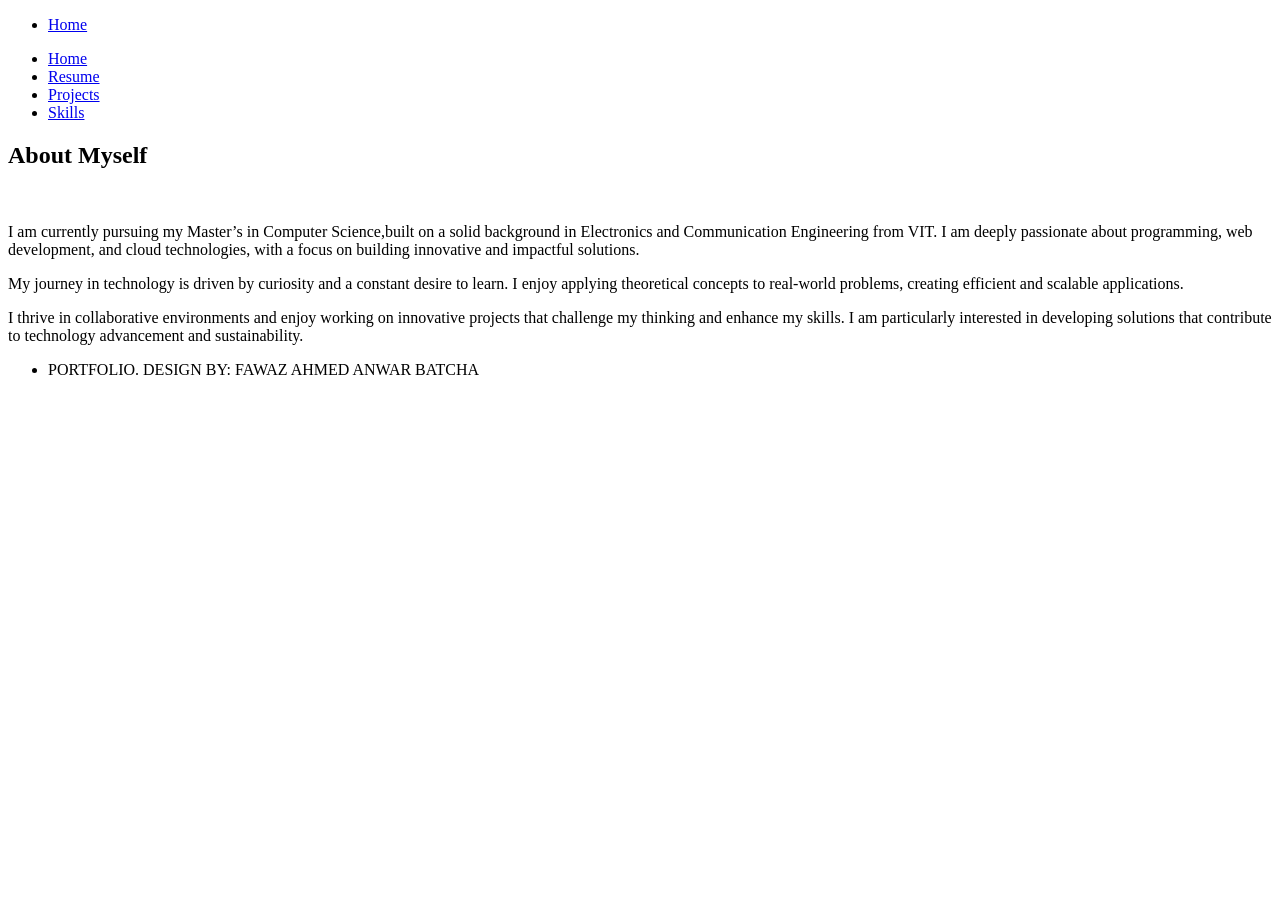
==== about.html @ 82d03cc2 "initial commit" ====
<!DOCTYPE HTML>
<!--
	Hyperspace by HTML5 UP
	html5up.net | @ajlkn
	Free for personal and commercial use under the CCA 3.0 license (html5up.net/license)
-->
<html>
	<head>
		<title>Fawaz Ahmed Portfolio</title>
		<meta charset="utf-8" />
		<meta name="viewport" content="width=device-width, initial-scale=1, user-scalable=no" />
		<link rel="stylesheet" href="assets/css/main.css" />
		<noscript><link rel="stylesheet" href="assets/css/noscript.css" /></noscript>
	</head>
	<body class="is-preload">

		<!-- Header -->
			<header id="header">
				<nav>
					<ul>
						<li><a href="index.html">Home</a></li>
					</ul>
				</nav>
			</header>

		<!-- Sidebar -->
		<section id="sidebar">
			<div class="inner">
				<nav>
					<ul>
						<li><a href="index.html">Home</a></li>			
						<li><a href="resume.html">Resume</a></li>
						<li><a href="projects.html">Projects</a></li>
						<li><a href="skills.html">Skills</a></li>
					</ul>
				</nav>
			</div>
		</section>

		<!-- Wrapper -->
			<div id="wrapper">
				<!-- Main -->
					<section id="main" class="wrapper">
						<div class="inner">
							<h1 class="major">About Myself</h1>
							<span class="image right"><img src="images/personal/about_me.jpg" alt="" /></span>
							    <p>I am currently pursuing my Master’s in Computer Science,built on a solid background in Electronics and Communication Engineering from VIT. I am deeply passionate about programming, web development, and cloud technologies, with a focus on building innovative and impactful solutions.</p>
							    <p>My journey in technology is driven by curiosity and a constant desire to learn. I enjoy applying theoretical concepts to real-world problems, creating efficient and scalable applications.</p>
							    <p>I thrive in collaborative environments and enjoy working on innovative projects that challenge my thinking and enhance my skills. I am particularly interested in developing solutions that contribute to technology advancement and sustainability.</p>
						</div>
					</section>
			</div>

		<!-- Footer -->
		<footer id="footer" class="wrapper style1-alt">
			<div class="inner">
				<ul class="menu">
					<li> PORTFOLIO. DESIGN BY: FAWAZ AHMED ANWAR BATCHA</li>
				</ul>
			</div>
		</footer>

		<!-- Scripts -->
			<script src="assets/js/jquery.min.js"></script>
			<script src="assets/js/jquery.scrollex.min.js"></script>
			<script src="assets/js/jquery.scrolly.min.js"></script>
			<script src="assets/js/browser.min.js"></script>
			<script src="assets/js/breakpoints.min.js"></script>
			<script src="assets/js/util.js"></script>
			<script src="assets/js/main.js"></script>

	</body>
</html>
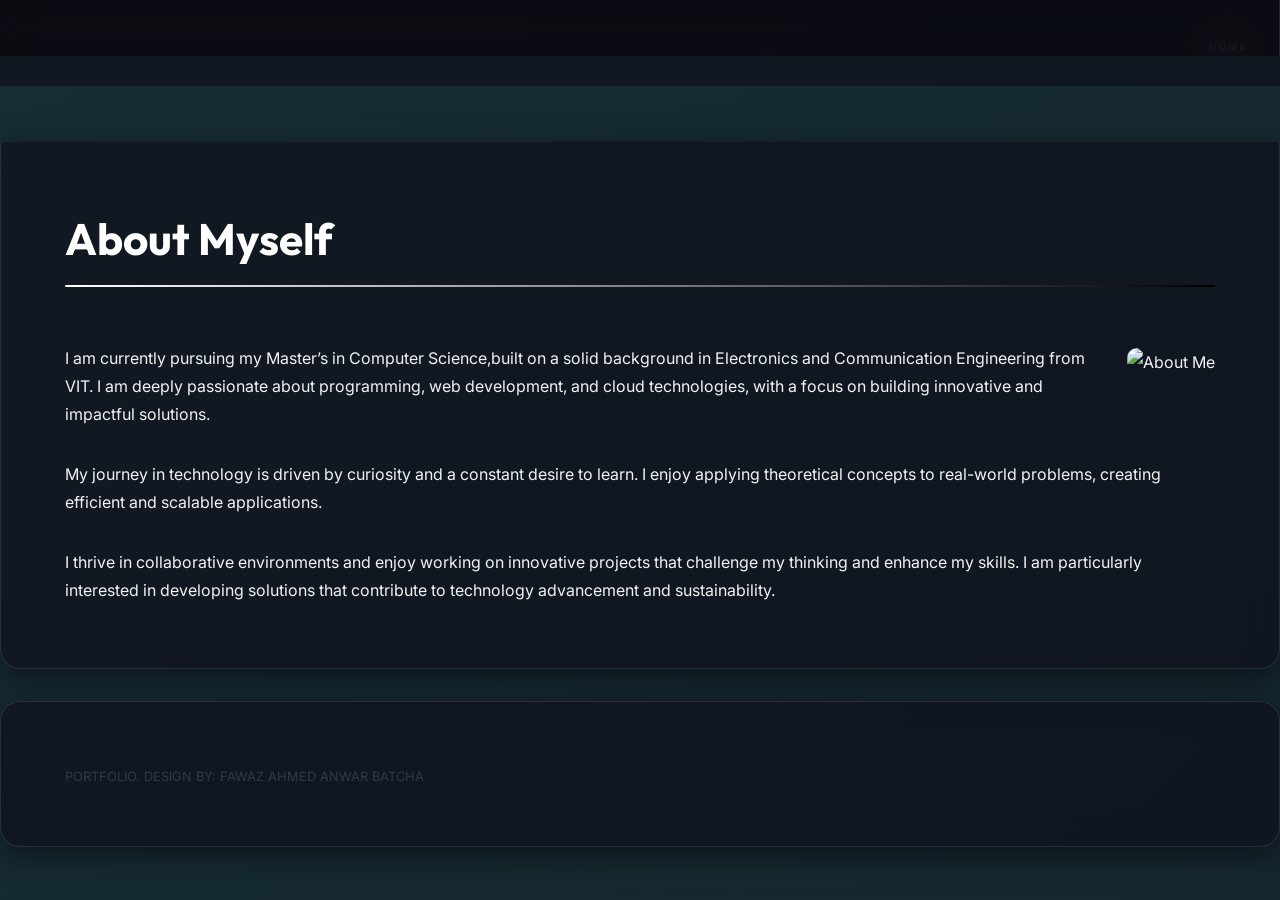
==== commit 5fece3b0: "Updated portfolio" ====
--- a/about.html
+++ b/about.html
@@ -9,6 +9,9 @@
 		<title>Fawaz Ahmed Portfolio</title>
 		<meta charset="utf-8" />
 		<meta name="viewport" content="width=device-width, initial-scale=1, user-scalable=no" />
+		<link rel="preconnect" href="https://fonts.googleapis.com">
+		<link rel="preconnect" href="https://fonts.gstatic.com" crossorigin>
+		<link href="https://fonts.googleapis.com/css2?family=Inter:wght@300;400;600&family=Outfit:wght@400;700;900&display=swap" rel="stylesheet">
 		<link rel="stylesheet" href="assets/css/main.css" />
 		<noscript><link rel="stylesheet" href="assets/css/noscript.css" /></noscript>
 	</head>
@@ -43,7 +46,7 @@
 					<section id="main" class="wrapper">
 						<div class="inner">
 							<h1 class="major">About Myself</h1>
-							<span class="image right"><img src="images/personal/about_me.jpg" alt="" /></span>
+							<span class="image right"><img src="images/personal/about_me.jpg" alt="About Me" style="max-width: 100%; height: auto; object-fit: cover; border-radius: 10px; max-height: 400px; width: auto;" /></span>
 							    <p>I am currently pursuing my Master’s in Computer Science,built on a solid background in Electronics and Communication Engineering from VIT. I am deeply passionate about programming, web development, and cloud technologies, with a focus on building innovative and impactful solutions.</p>
 							    <p>My journey in technology is driven by curiosity and a constant desire to learn. I enjoy applying theoretical concepts to real-world problems, creating efficient and scalable applications.</p>
 							    <p>I thrive in collaborative environments and enjoy working on innovative projects that challenge my thinking and enhance my skills. I am particularly interested in developing solutions that contribute to technology advancement and sustainability.</p>
--- a/assets/css/main.css
+++ b/assets/css/main.css
@@ -0,0 +1,3994 @@
+﻿@import url(fontawesome-all.min.css);
+
+/*
+	Hyperspace by HTML5 UP
+	html5up.net | @ajlkn
+	Free for personal and commercial use under the CCA 3.0 license (html5up.net/license)
+*/
+
+html, body, div, span, applet, object,
+iframe, h1, h2, h3, h4, h5, h6, p, blockquote,
+pre, a, abbr, acronym, address, big, cite,
+code, del, dfn, em, img, ins, kbd, q, s, samp,
+small, strike, strong, sub, sup, tt, var, b,
+u, i, center, dl, dt, dd, ol, ul, li, fieldset,
+form, label, legend, table, caption, tbody,
+tfoot, thead, tr, th, td, article, aside,
+canvas, details, embed, figure, figcaption,
+footer, header, hgroup, menu, nav, output, ruby,
+section, summary, time, mark, audio, video {
+	margin: 0;
+	padding: 0;
+	border: 0;
+	font-size: 100%;
+	font: inherit;
+	vertical-align: baseline;}
+
+article, aside, details, figcaption, figure,
+footer, header, hgroup, menu, nav, section {
+	display: block;}
+
+body {
+	line-height: 1;
+}
+
+ol, ul {
+	list-style: none;
+}
+
+blockquote, q {
+	quotes: none;
+}
+
+	blockquote:before, blockquote:after, q:before, q:after {
+		content: '';
+		content: none;
+	}
+
+table {
+	border-collapse: collapse;
+	border-spacing: 0;
+}
+
+body {
+	-webkit-text-size-adjust: none;
+}
+
+mark {
+	background-color: transparent;
+	color: inherit;
+}
+
+input::-moz-focus-inner {
+	border: 0;
+	padding: 0;
+}
+
+input, select, textarea {
+	-moz-appearance: none;
+	-webkit-appearance: none;
+	-ms-appearance: none;
+	appearance: none;
+}
+
+/* Basic */
+
+	@-ms-viewport {
+		width: device-width;
+	}
+
+	body {
+		-ms-overflow-style: scrollbar;
+	}
+
+	@media screen and (max-width: 480px) {
+
+		html, body {
+			min-width: 320px;
+		}
+
+	}
+
+	html {
+		box-sizing: border-box;
+	}
+
+	*, *:before, *:after {
+		box-sizing: inherit;
+	}
+	
+	body {
+		background: linear-gradient(-45deg, #071014, #122126, #182d36);
+		background-size: 400% 400%;
+		animation: gradientBG 15s ease infinite;
+	}
+
+	@keyframes gradientBG {
+		0% { background-position: 0% 50%; }
+		50% { background-position: 100% 50%; }
+		100% { background-position: 0% 50%; }
+	}
+
+		body.is-preload *, body.is-preload *:before, body.is-preload *:after {
+			-moz-animation: none !important;
+			-webkit-animation: none !important;
+			-ms-animation: none !important;
+			animation: none !important;
+			-moz-transition: none !important;
+			-webkit-transition: none !important;
+			-ms-transition: none !important;
+			transition: none !important;
+		}
+
+/* Type */
+ /* text color*/
+	body, input, select, textarea {
+		color: rgba(255, 255, 255, 0.7);
+		font-family: 'Inter', Arial, Helvetica, sans-serif;
+		font-size: 16.5pt;
+		font-weight: normal;
+		line-height: 1.75;
+	}
+
+		@media screen and (max-width: 1680px) {
+
+			body, input, select, textarea {
+				font-size: 13pt;
+			}
+
+		}
+
+		@media screen and (max-width: 1280px) {
+
+			body, input, select, textarea {
+				font-size: 12pt;
+			}
+
+		}
+
+		@media screen and (max-width: 360px) {
+
+			body, input, select, textarea {
+				font-size: 11pt;
+			}
+
+		}
+
+	a {
+		-moz-transition: color 0.2s ease, border-bottom-color 0.2s ease;
+		-webkit-transition: color 0.2s ease, border-bottom-color 0.2s ease;
+		-ms-transition: color 0.2s ease, border-bottom-color 0.2s ease;
+		transition: color 0.2s ease, border-bottom-color 0.2s ease;
+		border-bottom: dotted 1px rgba(255, 255, 255, 0.35);
+		color: inherit;
+		text-decoration: none;
+	}
+
+		a:hover {
+			border-bottom-color: transparent;
+			color: #ffffff;
+		}
+
+	strong, b {
+		color: #ffffff;
+		font-weight: bold;
+	}
+
+	em, i {
+		font-style: italic;
+	}
+
+	p {
+		margin: 0 0 2em 0;
+	}
+
+	h1, h2, h3, h4, h5, h6 {
+		color: #ffffff;
+		font-family: 'Outfit', sans-serif;
+		font-weight: bold;
+		line-height: 1.5;
+		margin: 0 0 0.5em 0;
+	}
+
+		h1 a, h2 a, h3 a, h4 a, h5 a, h6 a {
+			color: inherit;
+			text-decoration: none;
+		}
+
+	h1 {
+		font-size: 2.75em;
+	}
+
+		h1.major {
+			margin: 0 0 1.3em 0;
+			position: relative;
+			padding-bottom: 0.35em;
+		}
+
+			h1.major:after {
+				background-image: -moz-linear-gradient(to right, #000000, #ffffff);
+				background-image: -webkit-linear-gradient(to right, #000000, #ffffff);
+				background-image: -ms-linear-gradient(to right, #000000, #ffffff);
+				background-image: linear-gradient(to right, #ffffff, #000000);    		/* color-edit The line under main heading gradient */ 
+				-moz-transition: max-width 0.2s ease;
+				-webkit-transition: max-width 0.2s ease;
+				-ms-transition: max-width 0.2s ease;
+				transition: max-width 0.2s ease;
+				border-radius: 0.2em;
+				bottom: 0;
+				content: '';
+				height: 0.05em;
+				position: absolute;
+				right: 0;
+				width: 100%;
+			}
+
+	h2 {
+		font-size: 1.75em;
+	}
+
+	h3 {
+		font-size: 1.1em;
+	}
+
+	h4 {
+		font-size: 1em;
+	}
+
+	h5 {
+		font-size: 0.8em;
+	}
+
+	h6 {
+		font-size: 0.6em;
+	}
+
+	@media screen and (max-width: 736px) {
+
+		h1 {
+			font-size: 2em;
+		}
+
+		h2 {
+			font-size: 1.25em;
+		}
+
+		h3 {
+			font-size: 1em;
+		}
+
+		h4 {
+			font-size: 0.8em;
+		}
+
+		h5 {
+			font-size: 0.6em;
+		}
+
+		h6 {
+			font-size: 0.6em;
+		}
+
+	}
+
+	sub {
+		font-size: 0.8em;
+		position: relative;
+		top: 0.5em;
+	}
+
+	sup {
+		font-size: 0.8em;
+		position: relative;
+		top: -0.5em;
+	}
+
+	blockquote {
+		border-left: solid 4px rgba(255, 255, 255, 0.15);
+		font-style: italic;
+		margin: 0 0 2em 0;
+		padding: 0.5em 0 0.5em 2em;
+	}
+
+	code {
+		background: rgba(255, 255, 255, 0.05);
+		border-radius: 0.25em;
+		border: solid 1px rgba(255, 255, 255, 0.15);
+		font-family: "Courier New", monospace;
+		font-size: 0.9em;
+		margin: 0 0.25em;
+		padding: 0.25em 0.65em;
+	}
+
+	pre {
+		-webkit-overflow-scrolling: touch;
+		font-family: "Courier New", monospace;
+		font-size: 0.9em;
+		margin: 0 0 2em 0;
+	}
+
+		pre code {
+			display: block;
+			line-height: 1.75em;
+			padding: 1em 1.5em;
+			overflow-x: auto;
+		}
+
+	hr {
+		border: 0;
+		border-bottom: solid 1px rgba(255, 255, 255, 0.15);
+		margin: 2em 0;
+	}
+
+		hr.major {
+			margin: 3em 0;
+		}
+
+	.align-left {
+		text-align: left;
+	}
+
+	.align-center {
+		text-align: center;
+	}
+
+	.align-right {
+		text-align: right;
+	}
+
+/* Row */
+
+	.row {
+		display: flex;
+		flex-wrap: wrap;
+		box-sizing: border-box;
+		align-items: stretch;
+	}
+
+		.row > * {
+			box-sizing: border-box;
+		}
+
+		.row.gtr-uniform > * > :last-child {
+			margin-bottom: 0;
+		}
+
+		.row.aln-left {
+			justify-content: flex-start;
+		}
+
+		.row.aln-center {
+			justify-content: center;
+		}
+
+		.row.aln-right {
+			justify-content: flex-end;
+		}
+
+		.row.aln-top {
+			align-items: flex-start;
+		}
+
+		.row.aln-middle {
+			align-items: center;
+		}
+
+		.row.aln-bottom {
+			align-items: flex-end;
+		}
+
+		.row > .imp {
+			order: -1;
+		}
+
+		.row > .col-1 {
+			width: 8.33333%;
+		}
+
+		.row > .off-1 {
+			margin-left: 8.33333%;
+		}
+
+		.row > .col-2 {
+			width: 16.66667%;
+		}
+
+		.row > .off-2 {
+			margin-left: 16.66667%;
+		}
+
+		.row > .col-3 {
+			width: 25%;
+		}
+
+		.row > .off-3 {
+			margin-left: 25%;
+		}
+
+		.row > .col-4 {
+			width: 33.33333%;
+		}
+
+		.row > .off-4 {
+			margin-left: 33.33333%;
+		}
+
+		.row > .col-5 {
+			width: 41.66667%;
+		}
+
+		.row > .off-5 {
+			margin-left: 41.66667%;
+		}
+
+		.row > .col-6 {
+			width: 50%;
+		}
+
+		.row > .off-6 {
+			margin-left: 50%;
+		}
+
+		.row > .col-7 {
+			width: 58.33333%;
+		}
+
+		.row > .off-7 {
+			margin-left: 58.33333%;
+		}
+
+		.row > .col-8 {
+			width: 66.66667%;
+		}
+
+		.row > .off-8 {
+			margin-left: 66.66667%;
+		}
+
+		.row > .col-9 {
+			width: 75%;
+		}
+
+		.row > .off-9 {
+			margin-left: 75%;
+		}
+
+		.row > .col-10 {
+			width: 83.33333%;
+		}
+
+		.row > .off-10 {
+			margin-left: 83.33333%;
+		}
+
+		.row > .col-11 {
+			width: 91.66667%;
+		}
+
+		.row > .off-11 {
+			margin-left: 91.66667%;
+		}
+
+		.row > .col-12 {
+			width: 100%;
+		}
+
+		.row > .off-12 {
+			margin-left: 100%;
+		}
+
+		.row.gtr-0 {
+			margin-top: 0;
+			margin-left: 0em;
+		}
+
+			.row.gtr-0 > * {
+				padding: 0 0 0 0em;
+			}
+
+			.row.gtr-0.gtr-uniform {
+				margin-top: 0em;
+			}
+
+				.row.gtr-0.gtr-uniform > * {
+					padding-top: 0em;
+				}
+
+		.row.gtr-25 {
+			margin-top: 0;
+			margin-left: -0.375em;
+		}
+
+			.row.gtr-25 > * {
+				padding: 0 0 0 0.375em;
+			}
+
+			.row.gtr-25.gtr-uniform {
+				margin-top: -0.375em;
+			}
+
+				.row.gtr-25.gtr-uniform > * {
+					padding-top: 0.375em;
+				}
+
+		.row.gtr-50 {
+			margin-top: 0;
+			margin-left: -0.75em;
+		}
+
+			.row.gtr-50 > * {
+				padding: 0 0 0 0.75em;
+			}
+
+			.row.gtr-50.gtr-uniform {
+				margin-top: -0.75em;
+			}
+
+				.row.gtr-50.gtr-uniform > * {
+					padding-top: 0.75em;
+				}
+
+		.row {
+			margin-top: 0;
+			margin-left: -1.5em;
+		}
+
+			.row > * {
+				padding: 0 0 0 1.5em;
+			}
+
+			.row.gtr-uniform {
+				margin-top: -1.5em;
+			}
+
+				.row.gtr-uniform > * {
+					padding-top: 1.5em;
+				}
+
+		.row.gtr-150 {
+			margin-top: 0;
+			margin-left: -2.25em;
+		}
+
+			.row.gtr-150 > * {
+				padding: 0 0 0 2.25em;
+			}
+
+			.row.gtr-150.gtr-uniform {
+				margin-top: -2.25em;
+			}
+
+				.row.gtr-150.gtr-uniform > * {
+					padding-top: 2.25em;
+				}
+
+		.row.gtr-200 {
+			margin-top: 0;
+			margin-left: -3em;
+		}
+
+			.row.gtr-200 > * {
+				padding: 0 0 0 3em;
+			}
+
+			.row.gtr-200.gtr-uniform {
+				margin-top: -3em;
+			}
+
+				.row.gtr-200.gtr-uniform > * {
+					padding-top: 3em;
+				}
+
+		@media screen and (max-width: 1680px) {
+
+			.row {
+				display: flex;
+				flex-wrap: wrap;
+				box-sizing: border-box;
+				align-items: stretch;
+			}
+
+				.row > * {
+					box-sizing: border-box;
+				}
+
+				.row.gtr-uniform > * > :last-child {
+					margin-bottom: 0;
+				}
+
+				.row.aln-left {
+					justify-content: flex-start;
+				}
+
+				.row.aln-center {
+					justify-content: center;
+				}
+
+				.row.aln-right {
+					justify-content: flex-end;
+				}
+
+				.row.aln-top {
+					align-items: flex-start;
+				}
+
+				.row.aln-middle {
+					align-items: center;
+				}
+
+				.row.aln-bottom {
+					align-items: flex-end;
+				}
+
+				.row > .imp-xlarge {
+					order: -1;
+				}
+
+				.row > .col-1-xlarge {
+					width: 8.33333%;
+				}
+
+				.row > .off-1-xlarge {
+					margin-left: 8.33333%;
+				}
+
+				.row > .col-2-xlarge {
+					width: 16.66667%;
+				}
+
+				.row > .off-2-xlarge {
+					margin-left: 16.66667%;
+				}
+
+				.row > .col-3-xlarge {
+					width: 25%;
+				}
+
+				.row > .off-3-xlarge {
+					margin-left: 25%;
+				}
+
+				.row > .col-4-xlarge {
+					width: 33.33333%;
+				}
+
+				.row > .off-4-xlarge {
+					margin-left: 33.33333%;
+				}
+
+				.row > .col-5-xlarge {
+					width: 41.66667%;
+				}
+
+				.row > .off-5-xlarge {
+					margin-left: 41.66667%;
+				}
+
+				.row > .col-6-xlarge {
+					width: 50%;
+				}
+
+				.row > .off-6-xlarge {
+					margin-left: 50%;
+				}
+
+				.row > .col-7-xlarge {
+					width: 58.33333%;
+				}
+
+				.row > .off-7-xlarge {
+					margin-left: 58.33333%;
+				}
+
+				.row > .col-8-xlarge {
+					width: 66.66667%;
+				}
+
+				.row > .off-8-xlarge {
+					margin-left: 66.66667%;
+				}
+
+				.row > .col-9-xlarge {
+					width: 75%;
+				}
+
+				.row > .off-9-xlarge {
+					margin-left: 75%;
+				}
+
+				.row > .col-10-xlarge {
+					width: 83.33333%;
+				}
+
+				.row > .off-10-xlarge {
+					margin-left: 83.33333%;
+				}
+
+				.row > .col-11-xlarge {
+					width: 91.66667%;
+				}
+
+				.row > .off-11-xlarge {
+					margin-left: 91.66667%;
+				}
+
+				.row > .col-12-xlarge {
+					width: 100%;
+				}
+
+				.row > .off-12-xlarge {
+					margin-left: 100%;
+				}
+
+				.row.gtr-0 {
+					margin-top: 0;
+					margin-left: 0em;
+				}
+
+					.row.gtr-0 > * {
+						padding: 0 0 0 0em;
+					}
+
+					.row.gtr-0.gtr-uniform {
+						margin-top: 0em;
+					}
+
+						.row.gtr-0.gtr-uniform > * {
+							padding-top: 0em;
+						}
+
+				.row.gtr-25 {
+					margin-top: 0;
+					margin-left: -0.375em;
+				}
+
+					.row.gtr-25 > * {
+						padding: 0 0 0 0.375em;
+					}
+
+					.row.gtr-25.gtr-uniform {
+						margin-top: -0.375em;
+					}
+
+						.row.gtr-25.gtr-uniform > * {
+							padding-top: 0.375em;
+						}
+
+				.row.gtr-50 {
+					margin-top: 0;
+					margin-left: -0.75em;
+				}
+
+					.row.gtr-50 > * {
+						padding: 0 0 0 0.75em;
+					}
+
+					.row.gtr-50.gtr-uniform {
+						margin-top: -0.75em;
+					}
+
+						.row.gtr-50.gtr-uniform > * {
+							padding-top: 0.75em;
+						}
+
+				.row {
+					margin-top: 0;
+					margin-left: -1.5em;
+				}
+
+					.row > * {
+						padding: 0 0 0 1.5em;
+					}
+
+					.row.gtr-uniform {
+						margin-top: -1.5em;
+					}
+
+						.row.gtr-uniform > * {
+							padding-top: 1.5em;
+						}
+
+				.row.gtr-150 {
+					margin-top: 0;
+					margin-left: -2.25em;
+				}
+
+					.row.gtr-150 > * {
+						padding: 0 0 0 2.25em;
+					}
+
+					.row.gtr-150.gtr-uniform {
+						margin-top: -2.25em;
+					}
+
+						.row.gtr-150.gtr-uniform > * {
+							padding-top: 2.25em;
+						}
+
+				.row.gtr-200 {
+					margin-top: 0;
+					margin-left: -3em;
+				}
+
+					.row.gtr-200 > * {
+						padding: 0 0 0 3em;
+					}
+
+					.row.gtr-200.gtr-uniform {
+						margin-top: -3em;
+					}
+
+						.row.gtr-200.gtr-uniform > * {
+							padding-top: 3em;
+						}
+
+		}
+
+		@media screen and (max-width: 1280px) {
+
+			.row {
+				display: flex;
+				flex-wrap: wrap;
+				box-sizing: border-box;
+				align-items: stretch;
+			}
+
+				.row > * {
+					box-sizing: border-box;
+				}
+
+				.row.gtr-uniform > * > :last-child {
+					margin-bottom: 0;
+				}
+
+				.row.aln-left {
+					justify-content: flex-start;
+				}
+
+				.row.aln-center {
+					justify-content: center;
+				}
+
+				.row.aln-right {
+					justify-content: flex-end;
+				}
+
+				.row.aln-top {
+					align-items: flex-start;
+				}
+
+				.row.aln-middle {
+					align-items: center;
+				}
+
+				.row.aln-bottom {
+					align-items: flex-end;
+				}
+
+				.row > .imp-large {
+					order: -1;
+				}
+
+				.row > .col-1-large {
+					width: 8.33333%;
+				}
+
+				.row > .off-1-large {
+					margin-left: 8.33333%;
+				}
+
+				.row > .col-2-large {
+					width: 16.66667%;
+				}
+
+				.row > .off-2-large {
+					margin-left: 16.66667%;
+				}
+
+				.row > .col-3-large {
+					width: 25%;
+				}
+
+				.row > .off-3-large {
+					margin-left: 25%;
+				}
+
+				.row > .col-4-large {
+					width: 33.33333%;
+				}
+
+				.row > .off-4-large {
+					margin-left: 33.33333%;
+				}
+
+				.row > .col-5-large {
+					width: 41.66667%;
+				}
+
+				.row > .off-5-large {
+					margin-left: 41.66667%;
+				}
+
+				.row > .col-6-large {
+					width: 50%;
+				}
+
+				.row > .off-6-large {
+					margin-left: 50%;
+				}
+
+				.row > .col-7-large {
+					width: 58.33333%;
+				}
+
+				.row > .off-7-large {
+					margin-left: 58.33333%;
+				}
+
+				.row > .col-8-large {
+					width: 66.66667%;
+				}
+
+				.row > .off-8-large {
+					margin-left: 66.66667%;
+				}
+
+				.row > .col-9-large {
+					width: 75%;
+				}
+
+				.row > .off-9-large {
+					margin-left: 75%;
+				}
+
+				.row > .col-10-large {
+					width: 83.33333%;
+				}
+
+				.row > .off-10-large {
+					margin-left: 83.33333%;
+				}
+
+				.row > .col-11-large {
+					width: 91.66667%;
+				}
+
+				.row > .off-11-large {
+					margin-left: 91.66667%;
+				}
+
+				.row > .col-12-large {
+					width: 100%;
+				}
+
+				.row > .off-12-large {
+					margin-left: 100%;
+				}
+
+				.row.gtr-0 {
+					margin-top: 0;
+					margin-left: 0em;
+				}
+
+					.row.gtr-0 > * {
+						padding: 0 0 0 0em;
+					}
+
+					.row.gtr-0.gtr-uniform {
+						margin-top: 0em;
+					}
+
+						.row.gtr-0.gtr-uniform > * {
+							padding-top: 0em;
+						}
+
+				.row.gtr-25 {
+					margin-top: 0;
+					margin-left: -0.375em;
+				}
+
+					.row.gtr-25 > * {
+						padding: 0 0 0 0.375em;
+					}
+
+					.row.gtr-25.gtr-uniform {
+						margin-top: -0.375em;
+					}
+
+						.row.gtr-25.gtr-uniform > * {
+							padding-top: 0.375em;
+						}
+
+				.row.gtr-50 {
+					margin-top: 0;
+					margin-left: -0.75em;
+				}
+
+					.row.gtr-50 > * {
+						padding: 0 0 0 0.75em;
+					}
+
+					.row.gtr-50.gtr-uniform {
+						margin-top: -0.75em;
+					}
+
+						.row.gtr-50.gtr-uniform > * {
+							padding-top: 0.75em;
+						}
+
+				.row {
+					margin-top: 0;
+					margin-left: -1.5em;
+				}
+
+					.row > * {
+						padding: 0 0 0 1.5em;
+					}
+
+					.row.gtr-uniform {
+						margin-top: -1.5em;
+					}
+
+						.row.gtr-uniform > * {
+							padding-top: 1.5em;
+						}
+
+				.row.gtr-150 {
+					margin-top: 0;
+					margin-left: -2.25em;
+				}
+
+					.row.gtr-150 > * {
+						padding: 0 0 0 2.25em;
+					}
+
+					.row.gtr-150.gtr-uniform {
+						margin-top: -2.25em;
+					}
+
+						.row.gtr-150.gtr-uniform > * {
+							padding-top: 2.25em;
+						}
+
+				.row.gtr-200 {
+					margin-top: 0;
+					margin-left: -3em;
+				}
+
+					.row.gtr-200 > * {
+						padding: 0 0 0 3em;
+					}
+
+					.row.gtr-200.gtr-uniform {
+						margin-top: -3em;
+					}
+
+						.row.gtr-200.gtr-uniform > * {
+							padding-top: 3em;
+						}
+
+		}
+
+		@media screen and (max-width: 980px) {
+
+			.row {
+				display: flex;
+				flex-wrap: wrap;
+				box-sizing: border-box;
+				align-items: stretch;
+			}
+
+				.row > * {
+					box-sizing: border-box;
+				}
+
+				.row.gtr-uniform > * > :last-child {
+					margin-bottom: 0;
+				}
+
+				.row.aln-left {
+					justify-content: flex-start;
+				}
+
+				.row.aln-center {
+					justify-content: center;
+				}
+
+				.row.aln-right {
+					justify-content: flex-end;
+				}
+
+				.row.aln-top {
+					align-items: flex-start;
+				}
+
+				.row.aln-middle {
+					align-items: center;
+				}
+
+				.row.aln-bottom {
+					align-items: flex-end;
+				}
+
+				.row > .imp-medium {
+					order: -1;
+				}
+
+				.row > .col-1-medium {
+					width: 8.33333%;
+				}
+
+				.row > .off-1-medium {
+					margin-left: 8.33333%;
+				}
+
+				.row > .col-2-medium {
+					width: 16.66667%;
+				}
+
+				.row > .off-2-medium {
+					margin-left: 16.66667%;
+				}
+
+				.row > .col-3-medium {
+					width: 25%;
+				}
+
+				.row > .off-3-medium {
+					margin-left: 25%;
+				}
+
+				.row > .col-4-medium {
+					width: 33.33333%;
+				}
+
+				.row > .off-4-medium {
+					margin-left: 33.33333%;
+				}
+
+				.row > .col-5-medium {
+					width: 41.66667%;
+				}
+
+				.row > .off-5-medium {
+					margin-left: 41.66667%;
+				}
+
+				.row > .col-6-medium {
+					width: 50%;
+				}
+
+				.row > .off-6-medium {
+					margin-left: 50%;
+				}
+
+				.row > .col-7-medium {
+					width: 58.33333%;
+				}
+
+				.row > .off-7-medium {
+					margin-left: 58.33333%;
+				}
+
+				.row > .col-8-medium {
+					width: 66.66667%;
+				}
+
+				.row > .off-8-medium {
+					margin-left: 66.66667%;
+				}
+
+				.row > .col-9-medium {
+					width: 75%;
+				}
+
+				.row > .off-9-medium {
+					margin-left: 75%;
+				}
+
+				.row > .col-10-medium {
+					width: 83.33333%;
+				}
+
+				.row > .off-10-medium {
+					margin-left: 83.33333%;
+				}
+
+				.row > .col-11-medium {
+					width: 91.66667%;
+				}
+
+				.row > .off-11-medium {
+					margin-left: 91.66667%;
+				}
+
+				.row > .col-12-medium {
+					width: 100%;
+				}
+
+				.row > .off-12-medium {
+					margin-left: 100%;
+				}
+
+				.row.gtr-0 {
+					margin-top: 0;
+					margin-left: 0em;
+				}
+
+					.row.gtr-0 > * {
+						padding: 0 0 0 0em;
+					}
+
+					.row.gtr-0.gtr-uniform {
+						margin-top: 0em;
+					}
+
+						.row.gtr-0.gtr-uniform > * {
+							padding-top: 0em;
+						}
+
+				.row.gtr-25 {
+					margin-top: 0;
+					margin-left: -0.375em;
+				}
+
+					.row.gtr-25 > * {
+						padding: 0 0 0 0.375em;
+					}
+
+					.row.gtr-25.gtr-uniform {
+						margin-top: -0.375em;
+					}
+
+						.row.gtr-25.gtr-uniform > * {
+							padding-top: 0.375em;
+						}
+
+				.row.gtr-50 {
+					margin-top: 0;
+					margin-left: -0.75em;
+				}
+
+					.row.gtr-50 > * {
+						padding: 0 0 0 0.75em;
+					}
+
+					.row.gtr-50.gtr-uniform {
+						margin-top: -0.75em;
+					}
+
+						.row.gtr-50.gtr-uniform > * {
+							padding-top: 0.75em;
+						}
+
+				.row {
+					margin-top: 0;
+					margin-left: -1.5em;
+				}
+
+					.row > * {
+						padding: 0 0 0 1.5em;
+					}
+
+					.row.gtr-uniform {
+						margin-top: -1.5em;
+					}
+
+						.row.gtr-uniform > * {
+							padding-top: 1.5em;
+						}
+
+				.row.gtr-150 {
+					margin-top: 0;
+					margin-left: -2.25em;
+				}
+
+					.row.gtr-150 > * {
+						padding: 0 0 0 2.25em;
+					}
+
+					.row.gtr-150.gtr-uniform {
+						margin-top: -2.25em;
+					}
+
+						.row.gtr-150.gtr-uniform > * {
+							padding-top: 2.25em;
+						}
+
+				.row.gtr-200 {
+					margin-top: 0;
+					margin-left: -3em;
+				}
+
+					.row.gtr-200 > * {
+						padding: 0 0 0 3em;
+					}
+
+					.row.gtr-200.gtr-uniform {
+						margin-top: -3em;
+					}
+
+						.row.gtr-200.gtr-uniform > * {
+							padding-top: 3em;
+						}
+
+		}
+
+		@media screen and (max-width: 736px) {
+
+			.row {
+				display: flex;
+				flex-wrap: wrap;
+				box-sizing: border-box;
+				align-items: stretch;
+			}
+
+				.row > * {
+					box-sizing: border-box;
+				}
+
+				.row.gtr-uniform > * > :last-child {
+					margin-bottom: 0;
+				}
+
+				.row.aln-left {
+					justify-content: flex-start;
+				}
+
+				.row.aln-center {
+					justify-content: center;
+				}
+
+				.row.aln-right {
+					justify-content: flex-end;
+				}
+
+				.row.aln-top {
+					align-items: flex-start;
+				}
+
+				.row.aln-middle {
+					align-items: center;
+				}
+
+				.row.aln-bottom {
+					align-items: flex-end;
+				}
+
+				.row > .imp-small {
+					order: -1;
+				}
+
+				.row > .col-1-small {
+					width: 8.33333%;
+				}
+
+				.row > .off-1-small {
+					margin-left: 8.33333%;
+				}
+
+				.row > .col-2-small {
+					width: 16.66667%;
+				}
+
+				.row > .off-2-small {
+					margin-left: 16.66667%;
+				}
+
+				.row > .col-3-small {
+					width: 25%;
+				}
+
+				.row > .off-3-small {
+					margin-left: 25%;
+				}
+
+				.row > .col-4-small {
+					width: 33.33333%;
+				}
+
+				.row > .off-4-small {
+					margin-left: 33.33333%;
+				}
+
+				.row > .col-5-small {
+					width: 41.66667%;
+				}
+
+				.row > .off-5-small {
+					margin-left: 41.66667%;
+				}
+
+				.row > .col-6-small {
+					width: 50%;
+				}
+
+				.row > .off-6-small {
+					margin-left: 50%;
+				}
+
+				.row > .col-7-small {
+					width: 58.33333%;
+				}
+
+				.row > .off-7-small {
+					margin-left: 58.33333%;
+				}
+
+				.row > .col-8-small {
+					width: 66.66667%;
+				}
+
+				.row > .off-8-small {
+					margin-left: 66.66667%;
+				}
+
+				.row > .col-9-small {
+					width: 75%;
+				}
+
+				.row > .off-9-small {
+					margin-left: 75%;
+				}
+
+				.row > .col-10-small {
+					width: 83.33333%;
+				}
+
+				.row > .off-10-small {
+					margin-left: 83.33333%;
+				}
+
+				.row > .col-11-small {
+					width: 91.66667%;
+				}
+
+				.row > .off-11-small {
+					margin-left: 91.66667%;
+				}
+
+				.row > .col-12-small {
+					width: 100%;
+				}
+
+				.row > .off-12-small {
+					margin-left: 100%;
+				}
+
+				.row.gtr-0 {
+					margin-top: 0;
+					margin-left: 0em;
+				}
+
+					.row.gtr-0 > * {
+						padding: 0 0 0 0em;
+					}
+
+					.row.gtr-0.gtr-uniform {
+						margin-top: 0em;
+					}
+
+						.row.gtr-0.gtr-uniform > * {
+							padding-top: 0em;
+						}
+
+				.row.gtr-25 {
+					margin-top: 0;
+					margin-left: -0.375em;
+				}
+
+					.row.gtr-25 > * {
+						padding: 0 0 0 0.375em;
+					}
+
+					.row.gtr-25.gtr-uniform {
+						margin-top: -0.375em;
+					}
+
+						.row.gtr-25.gtr-uniform > * {
+							padding-top: 0.375em;
+						}
+
+				.row.gtr-50 {
+					margin-top: 0;
+					margin-left: -0.75em;
+				}
+
+					.row.gtr-50 > * {
+						padding: 0 0 0 0.75em;
+					}
+
+					.row.gtr-50.gtr-uniform {
+						margin-top: -0.75em;
+					}
+
+						.row.gtr-50.gtr-uniform > * {
+							padding-top: 0.75em;
+						}
+
+				.row {
+					margin-top: 0;
+					margin-left: -1.5em;
+				}
+
+					.row > * {
+						padding: 0 0 0 1.5em;
+					}
+
+					.row.gtr-uniform {
+						margin-top: -1.5em;
+					}
+
+						.row.gtr-uniform > * {
+							padding-top: 1.5em;
+						}
+
+				.row.gtr-150 {
+					margin-top: 0;
+					margin-left: -2.25em;
+				}
+
+					.row.gtr-150 > * {
+						padding: 0 0 0 2.25em;
+					}
+
+					.row.gtr-150.gtr-uniform {
+						margin-top: -2.25em;
+					}
+
+						.row.gtr-150.gtr-uniform > * {
+							padding-top: 2.25em;
+						}
+
+				.row.gtr-200 {
+					margin-top: 0;
+					margin-left: -3em;
+				}
+
+					.row.gtr-200 > * {
+						padding: 0 0 0 3em;
+					}
+
+					.row.gtr-200.gtr-uniform {
+						margin-top: -3em;
+					}
+
+						.row.gtr-200.gtr-uniform > * {
+							padding-top: 3em;
+						}
+
+		}
+
+		@media screen and (max-width: 480px) {
+
+			.row {
+				display: flex;
+				flex-wrap: wrap;
+				box-sizing: border-box;
+				align-items: stretch;
+			}
+
+				.row > * {
+					box-sizing: border-box;
+				}
+
+				.row.gtr-uniform > * > :last-child {
+					margin-bottom: 0;
+				}
+
+				.row.aln-left {
+					justify-content: flex-start;
+				}
+
+				.row.aln-center {
+					justify-content: center;
+				}
+
+				.row.aln-right {
+					justify-content: flex-end;
+				}
+
+				.row.aln-top {
+					align-items: flex-start;
+				}
+
+				.row.aln-middle {
+					align-items: center;
+				}
+
+				.row.aln-bottom {
+					align-items: flex-end;
+				}
+
+				.row > .imp-xsmall {
+					order: -1;
+				}
+
+				.row > .col-1-xsmall {
+					width: 8.33333%;
+				}
+
+				.row > .off-1-xsmall {
+					margin-left: 8.33333%;
+				}
+
+				.row > .col-2-xsmall {
+					width: 16.66667%;
+				}
+
+				.row > .off-2-xsmall {
+					margin-left: 16.66667%;
+				}
+
+				.row > .col-3-xsmall {
+					width: 25%;
+				}
+
+				.row > .off-3-xsmall {
+					margin-left: 25%;
+				}
+
+				.row > .col-4-xsmall {
+					width: 33.33333%;
+				}
+
+				.row > .off-4-xsmall {
+					margin-left: 33.33333%;
+				}
+
+				.row > .col-5-xsmall {
+					width: 41.66667%;
+				}
+
+				.row > .off-5-xsmall {
+					margin-left: 41.66667%;
+				}
+
+				.row > .col-6-xsmall {
+					width: 50%;
+				}
+
+				.row > .off-6-xsmall {
+					margin-left: 50%;
+				}
+
+				.row > .col-7-xsmall {
+					width: 58.33333%;
+				}
+
+				.row > .off-7-xsmall {
+					margin-left: 58.33333%;
+				}
+
+				.row > .col-8-xsmall {
+					width: 66.66667%;
+				}
+
+				.row > .off-8-xsmall {
+					margin-left: 66.66667%;
+				}
+
+				.row > .col-9-xsmall {
+					width: 75%;
+				}
+
+				.row > .off-9-xsmall {
+					margin-left: 75%;
+				}
+
+				.row > .col-10-xsmall {
+					width: 83.33333%;
+				}
+
+				.row > .off-10-xsmall {
+					margin-left: 83.33333%;
+				}
+
+				.row > .col-11-xsmall {
+					width: 91.66667%;
+				}
+
+				.row > .off-11-xsmall {
+					margin-left: 91.66667%;
+				}
+
+				.row > .col-12-xsmall {
+					width: 100%;
+				}
+
+				.row > .off-12-xsmall {
+					margin-left: 100%;
+				}
+
+				.row.gtr-0 {
+					margin-top: 0;
+					margin-left: 0em;
+				}
+
+					.row.gtr-0 > * {
+						padding: 0 0 0 0em;
+					}
+
+					.row.gtr-0.gtr-uniform {
+						margin-top: 0em;
+					}
+
+						.row.gtr-0.gtr-uniform > * {
+							padding-top: 0em;
+						}
+
+				.row.gtr-25 {
+					margin-top: 0;
+					margin-left: -0.375em;
+				}
+
+					.row.gtr-25 > * {
+						padding: 0 0 0 0.375em;
+					}
+
+					.row.gtr-25.gtr-uniform {
+						margin-top: -0.375em;
+					}
+
+						.row.gtr-25.gtr-uniform > * {
+							padding-top: 0.375em;
+						}
+
+				.row.gtr-50 {
+					margin-top: 0;
+					margin-left: -0.75em;
+				}
+
+					.row.gtr-50 > * {
+						padding: 0 0 0 0.75em;
+					}
+
+					.row.gtr-50.gtr-uniform {
+						margin-top: -0.75em;
+					}
+
+						.row.gtr-50.gtr-uniform > * {
+							padding-top: 0.75em;
+						}
+
+				.row {
+					margin-top: 0;
+					margin-left: -1.5em;
+				}
+
+					.row > * {
+						padding: 0 0 0 1.5em;
+					}
+
+					.row.gtr-uniform {
+						margin-top: -1.5em;
+					}
+
+						.row.gtr-uniform > * {
+							padding-top: 1.5em;
+						}
+
+				.row.gtr-150 {
+					margin-top: 0;
+					margin-left: -2.25em;
+				}
+
+					.row.gtr-150 > * {
+						padding: 0 0 0 2.25em;
+					}
+
+					.row.gtr-150.gtr-uniform {
+						margin-top: -2.25em;
+					}
+
+						.row.gtr-150.gtr-uniform > * {
+							padding-top: 2.25em;
+						}
+
+				.row.gtr-200 {
+					margin-top: 0;
+					margin-left: -3em;
+				}
+
+					.row.gtr-200 > * {
+						padding: 0 0 0 3em;
+					}
+
+					.row.gtr-200.gtr-uniform {
+						margin-top: -3em;
+					}
+
+						.row.gtr-200.gtr-uniform > * {
+							padding-top: 3em;
+						}
+
+		}
+
+/* Box */
+
+	.box {
+		border-radius: 0.25em;
+		border: solid 1px rgba(255, 255, 255, 0.15);
+		margin-bottom: 2em;
+		padding: 1.5em;
+	}
+
+		.box > :last-child,
+		.box > :last-child > :last-child,
+		.box > :last-child > :last-child > :last-child {
+			margin-bottom: 0;
+		}
+
+		.box.alt {
+			border: 0;
+			border-radius: 0;
+			padding: 0;
+		}
+
+/* Button */
+
+	input[type="submit"],
+	input[type="reset"],
+	input[type="button"],
+	button,
+	.button {
+		-moz-appearance: none;
+		-webkit-appearance: none;
+		-ms-appearance: none;
+		appearance: none;
+		-moz-transition: border-color 0.2s ease;
+		-webkit-transition: border-color 0.2s ease;
+		-ms-transition: border-color 0.2s ease;
+		transition: border-color 0.2s ease;
+		background-color: transparent;
+		border: solid 1px !important;
+		border-color: rgba(255, 255, 255, 0.15) !important;
+		border-radius: 3em;
+		color: #ffffff !important;
+		cursor: pointer;
+		display: inline-block;
+		font-size: 0.6em;
+		font-weight: bold;
+		height: calc(4.75em + 2px);
+		letter-spacing: 0.25em;
+		line-height: 4.75em;
+		outline: 0;
+		padding: 0 3.75em;
+		position: relative;
+		text-align: center;
+		text-decoration: none;
+		text-transform: uppercase;
+		white-space: nowrap;
+	}
+
+		input[type="submit"]:after,
+		input[type="reset"]:after,
+		input[type="button"]:after,
+		button:after,
+		.button:after {
+			-moz-transform: scale(0.25);
+			-webkit-transform: scale(0.25);
+			-ms-transform: scale(0.25);
+			transform: scale(0.25);
+			pointer-events: none;
+			-moz-transition: opacity 0.2s ease, -moz-transform 0.2s ease;
+			-webkit-transition: opacity 0.2s ease, -webkit-transform 0.2s ease;
+			-ms-transition: opacity 0.2s ease, -ms-transform 0.2s ease;
+			transition: opacity 0.2s ease, transform 0.2s ease;
+			background: #ffffff;
+			border-radius: 3em;
+			content: '';
+			height: 100%;
+			left: 0;
+			opacity: 0;
+			position: absolute;
+			top: 0;
+			width: 100%;
+		}
+
+		input[type="submit"].icon:before,
+		input[type="reset"].icon:before,
+		input[type="button"].icon:before,
+		button.icon:before,
+		.button.icon:before {
+			margin-right: 0.75em;
+		}
+
+		input[type="submit"].fit,
+		input[type="reset"].fit,
+		input[type="button"].fit,
+		button.fit,
+		.button.fit {
+			width: 100%;
+		}
+
+		input[type="submit"].small,
+		input[type="reset"].small,
+		input[type="button"].small,
+		button.small,
+		.button.small {
+			font-size: 0.4em;
+		}
+
+		input[type="submit"].large,
+		input[type="reset"].large,
+		input[type="button"].large,
+		button.large,
+		.button.large {
+			font-size: 0.8em;
+		}
+
+		input[type="submit"].primary,
+		input[type="reset"].primary,
+		input[type="button"].primary,
+		button.primary,
+		.button.primary { 
+			background-color: #5bc4f1;  		/* color-edit button ra mama - text & background color */ 
+			color: #000000 !important;
+		}
+
+			input[type="submit"].primary:after,
+			input[type="reset"].primary:after,
+			input[type="button"].primary:after,
+			button.primary:after,
+			.button.primary:after {
+				display: none;
+			}
+
+		input[type="submit"].disabled, input[type="submit"]:disabled,
+		input[type="reset"].disabled,
+		input[type="reset"]:disabled,
+		input[type="button"].disabled,
+		input[type="button"]:disabled,
+		button.disabled,
+		button:disabled,
+		.button.disabled,
+		.button:disabled {
+			cursor: default;
+			opacity: 0.5;
+			pointer-events: none;
+		}
+
+		input[type="submit"]:hover,
+		input[type="reset"]:hover,
+		input[type="button"]:hover,
+		button:hover,
+		.button:hover {
+			border-color: rgba(255, 255, 255, 0.55) !important;
+		}
+
+			input[type="submit"]:hover:after,
+			input[type="reset"]:hover:after,
+			input[type="button"]:hover:after,
+			button:hover:after,
+			.button:hover:after {
+				opacity: 0.05;
+				-moz-transform: scale(1);
+				-webkit-transform: scale(1);
+				-ms-transform: scale(1);
+				transform: scale(1);
+			}
+
+			input[type="submit"]:hover:active,
+			input[type="reset"]:hover:active,
+			input[type="button"]:hover:active,
+			button:hover:active,
+			.button:hover:active {
+				border-color: #ffffff !important;
+			}
+
+				input[type="submit"]:hover:active:after,
+				input[type="reset"]:hover:active:after,
+				input[type="button"]:hover:active:after,
+				button:hover:active:after,
+				.button:hover:active:after {
+					opacity: 0.1;
+				}
+
+/* Features */
+
+	.features {
+		display: -moz-flex;
+		display: -webkit-flex;
+		display: -ms-flex;
+		display: flex;
+		-moz-flex-wrap: wrap;
+		-webkit-flex-wrap: wrap;
+		-ms-flex-wrap: wrap;
+		flex-wrap: wrap;
+		border-radius: 0.25em;
+		border: solid 1px rgba(255, 255, 255, 0.15);
+		background: rgba(255, 255, 255, 0.05);
+		margin: 0 0 2em 0;
+	}
+
+		.features section {
+			padding: 3.5em 3em 1em 7em ;
+			width: 50%;
+			border-top: solid 1px rgba(255, 255, 255, 0.15);
+			position: relative;
+		}
+
+			.features section:nth-child(-n + 2) {
+				border-top-width: 0;
+			}
+
+			.features section:nth-child(2n) {
+				border-left: solid 1px rgba(255, 255, 255, 0.15);
+			}
+
+			.features section .icon {
+				-moz-transition: opacity 0.5s ease, -moz-transform 0.5s ease;
+				-webkit-transition: opacity 0.5s ease, -webkit-transform 0.5s ease;
+				-ms-transition: opacity 0.5s ease, -ms-transform 0.5s ease;
+				transition: opacity 0.5s ease, transform 0.5s ease;
+				-moz-transition-delay: 1s;
+				-webkit-transition-delay: 1s;
+				-ms-transition-delay: 1s;
+				transition-delay: 1s;
+				-moz-transform: scale(1);
+				-webkit-transform: scale(1);
+				-ms-transform: scale(1);
+				transform: scale(1);
+				position: absolute;
+				left: 3em;
+				top: 3em;
+				opacity: 1;
+			}
+
+			.features section:nth-child(1) .icon {
+				-moz-transition-delay: 0.15s;
+				-webkit-transition-delay: 0.15s;
+				-ms-transition-delay: 0.15s;
+				transition-delay: 0.15s;
+			}
+
+			.features section:nth-child(2) .icon {
+				-moz-transition-delay: 0.3s;
+				-webkit-transition-delay: 0.3s;
+				-ms-transition-delay: 0.3s;
+				transition-delay: 0.3s;
+			}
+
+			.features section:nth-child(3) .icon {
+				-moz-transition-delay: 0.45s;
+				-webkit-transition-delay: 0.45s;
+				-ms-transition-delay: 0.45s;
+				transition-delay: 0.45s;
+			}
+
+			.features section:nth-child(4) .icon {
+				-moz-transition-delay: 0.6s;
+				-webkit-transition-delay: 0.6s;
+				-ms-transition-delay: 0.6s;
+				transition-delay: 0.6s;
+			}
+
+			.features section:nth-child(5) .icon {
+				-moz-transition-delay: 0.75s;
+				-webkit-transition-delay: 0.75s;
+				-ms-transition-delay: 0.75s;
+				transition-delay: 0.75s;
+			}
+
+			.features section:nth-child(6) .icon {
+				-moz-transition-delay: 0.9s;
+				-webkit-transition-delay: 0.9s;
+				-ms-transition-delay: 0.9s;
+				transition-delay: 0.9s;
+			}
+
+			.features section:nth-child(7) .icon {
+				-moz-transition-delay: 1.05s;
+				-webkit-transition-delay: 1.05s;
+				-ms-transition-delay: 1.05s;
+				transition-delay: 1.05s;
+			}
+
+			.features section:nth-child(8) .icon {
+				-moz-transition-delay: 1.2s;
+				-webkit-transition-delay: 1.2s;
+				-ms-transition-delay: 1.2s;
+				transition-delay: 1.2s;
+			}
+
+			.features section:nth-child(9) .icon {
+				-moz-transition-delay: 1.35s;
+				-webkit-transition-delay: 1.35s;
+				-ms-transition-delay: 1.35s;
+				transition-delay: 1.35s;
+			}
+
+			.features section:nth-child(10) .icon {
+				-moz-transition-delay: 1.5s;
+				-webkit-transition-delay: 1.5s;
+				-ms-transition-delay: 1.5s;
+				transition-delay: 1.5s;
+			}
+
+			.features section:nth-child(11) .icon {
+				-moz-transition-delay: 1.65s;
+				-webkit-transition-delay: 1.65s;
+				-ms-transition-delay: 1.65s;
+				transition-delay: 1.65s;
+			}
+
+			.features section:nth-child(12) .icon {
+				-moz-transition-delay: 1.8s;
+				-webkit-transition-delay: 1.8s;
+				-ms-transition-delay: 1.8s;
+				transition-delay: 1.8s;
+			}
+
+			.features section:nth-child(13) .icon {
+				-moz-transition-delay: 1.95s;
+				-webkit-transition-delay: 1.95s;
+				-ms-transition-delay: 1.95s;
+				transition-delay: 1.95s;
+			}
+
+			.features section:nth-child(14) .icon {
+				-moz-transition-delay: 2.1s;
+				-webkit-transition-delay: 2.1s;
+				-ms-transition-delay: 2.1s;
+				transition-delay: 2.1s;
+			}
+
+			.features section:nth-child(15) .icon {
+				-moz-transition-delay: 2.25s;
+				-webkit-transition-delay: 2.25s;
+				-ms-transition-delay: 2.25s;
+				transition-delay: 2.25s;
+			}
+
+			.features section:nth-child(16) .icon {
+				-moz-transition-delay: 2.4s;
+				-webkit-transition-delay: 2.4s;
+				-ms-transition-delay: 2.4s;
+				transition-delay: 2.4s;
+			}
+
+			.features section:nth-child(17) .icon {
+				-moz-transition-delay: 2.55s;
+				-webkit-transition-delay: 2.55s;
+				-ms-transition-delay: 2.55s;
+				transition-delay: 2.55s;
+			}
+
+			.features section:nth-child(18) .icon {
+				-moz-transition-delay: 2.7s;
+				-webkit-transition-delay: 2.7s;
+				-ms-transition-delay: 2.7s;
+				transition-delay: 2.7s;
+			}
+
+			.features section:nth-child(19) .icon {
+				-moz-transition-delay: 2.85s;
+				-webkit-transition-delay: 2.85s;
+				-ms-transition-delay: 2.85s;
+				transition-delay: 2.85s;
+			}
+
+			.features section:nth-child(20) .icon {
+				-moz-transition-delay: 3s;
+				-webkit-transition-delay: 3s;
+				-ms-transition-delay: 3s;
+				transition-delay: 3s;
+			}
+
+		.features.inactive section .icon {
+			-moz-transform: scale(0.5);
+			-webkit-transform: scale(0.5);
+			-ms-transform: scale(0.5);
+			transform: scale(0.5);
+			opacity: 0;
+		}
+
+		@media screen and (max-width: 980px) {
+
+			.features {
+				display: block;
+			}
+
+				.features section {
+					border-top-width: 1px !important;
+					border-left-width: 0 !important;
+					width: 100%;
+				}
+
+					.features section:first-child {
+						border-top-width: 0 !important;
+					}
+
+		}
+
+		@media screen and (max-width: 736px) {
+
+			.features section {
+				padding: 2.5em 1.5em 0.1em 5.5em ;
+			}
+
+				.features section .icon {
+					left: 1.5em;
+					top: 2em;
+				}
+
+		}
+
+		@media screen and (max-width: 480px) {
+
+			.features section {
+				padding: 2em 1.5em 0.1em 1.5em ;
+			}
+
+				.features section .icon {
+					left: 0;
+					position: relative;
+					top: 0;
+				}
+
+		}
+
+/* Form */
+
+	form {
+		margin: 0 0 2em 0;
+	}
+
+		form > :last-child {
+			margin-bottom: 0;
+		}
+
+		form > .fields {
+			display: -moz-flex;
+			display: -webkit-flex;
+			display: -ms-flex;
+			display: flex;
+			-moz-flex-wrap: wrap;
+			-webkit-flex-wrap: wrap;
+			-ms-flex-wrap: wrap;
+			flex-wrap: wrap;
+			width: calc(100% + 3em);
+			margin: -1.5em 0 2em -1.5em;
+		}
+
+			form > .fields > .field {
+				-moz-flex-grow: 0;
+				-webkit-flex-grow: 0;
+				-ms-flex-grow: 0;
+				flex-grow: 0;
+				-moz-flex-shrink: 0;
+				-webkit-flex-shrink: 0;
+				-ms-flex-shrink: 0;
+				flex-shrink: 0;
+				padding: 1.5em 0 0 1.5em;
+				width: calc(100% - 1.5em);
+			}
+
+				form > .fields > .field.half {
+					width: calc(50% - 0.75em);
+				}
+
+				form > .fields > .field.third {
+					width: calc(100%/3 - 0.5em);
+				}
+
+				form > .fields > .field.quarter {
+					width: calc(25% - 0.375em);
+				}
+
+		@media screen and (max-width: 480px) {
+
+			form > .fields {
+				width: calc(100% + 3em);
+				margin: -1.5em 0 2em -1.5em;
+			}
+
+				form > .fields > .field {
+					padding: 1.5em 0 0 1.5em;
+					width: calc(100% - 1.5em);
+				}
+
+					form > .fields > .field.half {
+						width: calc(100% - 1.5em);
+					}
+
+					form > .fields > .field.third {
+						width: calc(100% - 1.5em);
+					}
+
+					form > .fields > .field.quarter {
+						width: calc(100% - 1.5em);
+					}
+
+		}
+
+	label {
+		color: #ffffff;
+		font-weight: bold;
+		line-height: 1.5;
+		margin: 0 0 0.7em 0;
+		display: block;
+		font-size: 1.1em;
+	}
+
+	input[type="text"],
+	input[type="password"],
+	input[type="email"],
+	input[type="tel"],
+	select,
+	textarea {
+		-moz-appearance: none;
+		-webkit-appearance: none;
+		-ms-appearance: none;
+		appearance: none;
+		background: rgba(255, 255, 255, 0.05);
+		border-radius: 0.25em;
+		border: none;
+		border: solid 1px rgba(255, 255, 255, 0.15);
+		color: inherit;
+		display: block;
+		outline: 0;
+		padding: 0 1em;
+		text-decoration: none;
+		width: 100%;
+	}
+
+		input[type="text"]:invalid,
+		input[type="password"]:invalid,
+		input[type="email"]:invalid,
+		input[type="tel"]:invalid,
+		select:invalid,
+		textarea:invalid {
+			box-shadow: none;
+		}
+
+		input[type="text"]:focus,
+		input[type="password"]:focus,
+		input[type="email"]:focus,
+		input[type="tel"]:focus,
+		select:focus,
+		textarea:focus {
+			border-color: #ffffff;
+			box-shadow: 0 0 0 1px #ffffff;
+		}
+
+	select {
+		background-image: url("data:image/svg+xml;charset=utf8,%3Csvg xmlns='http://www.w3.org/2000/svg' width='40' height='40' preserveAspectRatio='none' viewBox='0 0 40 40'%3E%3Cpath d='M9.4,12.3l10.4,10.4l10.4-10.4c0.2-0.2,0.5-0.4,0.9-0.4c0.3,0,0.6,0.1,0.9,0.4l3.3,3.3c0.2,0.2,0.4,0.5,0.4,0.9 c0,0.4-0.1,0.6-0.4,0.9L20.7,31.9c-0.2,0.2-0.5,0.4-0.9,0.4c-0.3,0-0.6-0.1-0.9-0.4L4.3,17.3c-0.2-0.2-0.4-0.5-0.4-0.9 c0-0.4,0.1-0.6,0.4-0.9l3.3-3.3c0.2-0.2,0.5-0.4,0.9-0.4S9.1,12.1,9.4,12.3z' fill='rgba(255, 255, 255, 0.15)' /%3E%3C/svg%3E");
+		background-size: 1.25rem;
+		background-repeat: no-repeat;
+		background-position: calc(100% - 1rem) center;
+		height: 2.75em;
+		padding-right: 2.75em;
+		text-overflow: ellipsis;
+	}
+
+		select option {
+			color: #ffffff;
+			background: #295024;
+		}
+
+		select:focus::-ms-value {
+			background-color: transparent;
+		}
+
+		select::-ms-expand {
+			display: none;
+		}
+
+	input[type="text"],
+	input[type="password"],
+	input[type="email"],
+	select {
+		height: 2.75em;
+	}
+
+	textarea {
+		padding: 0.75em 1em;
+	}
+
+		body.is-ie textarea {
+			min-height: 10em;
+		}
+
+	input[type="checkbox"],
+	input[type="radio"] {
+		-moz-appearance: none;
+		-webkit-appearance: none;
+		-ms-appearance: none;
+		appearance: none;
+		display: block;
+		float: left;
+		margin-right: -2em;
+		opacity: 0;
+		width: 1em;
+		z-index: -1;
+	}
+
+		input[type="checkbox"] + label,
+		input[type="radio"] + label {
+			text-decoration: none;
+			color: rgba(255, 255, 255, 0.55);
+			cursor: pointer;
+			display: inline-block;
+			font-size: 1em;
+			font-weight: normal;
+			padding-left: 2.4em;
+			padding-right: 0.75em;
+			position: relative;
+		}
+
+			input[type="checkbox"] + label:before,
+			input[type="radio"] + label:before {
+				-moz-osx-font-smoothing: grayscale;
+				-webkit-font-smoothing: antialiased;
+				display: inline-block;
+				font-style: normal;
+				font-variant: normal;
+				text-rendering: auto;
+				line-height: 1;
+				text-transform: none !important;
+				font-family: 'Font Awesome 5 Free';
+				font-weight: 900;
+			}
+
+			input[type="checkbox"] + label:before,
+			input[type="radio"] + label:before {
+				background: rgba(255, 255, 255, 0.05);
+				border-radius: 0.25em;
+				border: solid 1px rgba(255, 255, 255, 0.15);
+				content: '';
+				display: inline-block;
+				font-size: 0.8em;
+				height: 2.0625em;
+				left: 0;
+				line-height: 2.0625em;
+				position: absolute;
+				text-align: center;
+				top: 0;
+				width: 2.0625em;
+			}
+
+		input[type="checkbox"]:checked + label:before,
+		input[type="radio"]:checked + label:before {
+			background: #ffffff;
+			border-color: #ffffff;
+			color: #9e8e98;
+			content: '\f00c';
+		}
+
+		input[type="checkbox"]:focus + label:before,
+		input[type="radio"]:focus + label:before {
+			border-color: #ffffff;
+			box-shadow: 0 0 0 1px #ffffff;
+		}
+
+	input[type="checkbox"] + label:before {
+		border-radius: 0.25em;
+	}
+
+	input[type="radio"] + label:before {
+		border-radius: 100%;
+	}
+
+	::-webkit-input-placeholder {
+		color: rgba(255, 255, 255, 0.35) !important;
+		opacity: 1.0;
+	}
+
+	:-moz-placeholder {
+		color: rgba(255, 255, 255, 0.35) !important;
+		opacity: 1.0;
+	}
+
+	::-moz-placeholder {
+		color: rgba(255, 255, 255, 0.35) !important;
+		opacity: 1.0;
+	}
+
+	:-ms-input-placeholder {
+		color: rgba(255, 255, 255, 0.35) !important;
+		opacity: 1.0;
+	}
+
+/* Icon */
+
+	.icon {
+		text-decoration: none;
+		border-bottom: none;
+		position: relative;
+	}
+
+		.icon:before {
+			-moz-osx-font-smoothing: grayscale;
+			-webkit-font-smoothing: antialiased;
+			display: inline-block;
+			font-style: normal;
+			font-variant: normal;
+			text-rendering: auto;
+			line-height: 1;
+			text-transform: none !important;
+			font-family: 'Font Awesome 5 Free';
+			font-weight: 400;
+		}
+
+		.icon > .label {
+			display: none;
+		}
+
+		.icon:before {
+			line-height: inherit;
+		}
+
+		.icon.solid:before {
+			font-weight: 900;
+		}
+
+		.icon.brands:before {
+			font-family: 'Font Awesome 5 Brands';
+		}
+
+		.icon.major {
+			width: 2.5em;
+			height: 2.5em;
+			display: block;
+			background: #ffffff;
+			border-radius: 100%;
+			color: #345024;
+			text-align: center;
+			line-height: 2.5em;
+			margin: 0 0 1.3em 0;
+		}
+
+			.icon.major:before {
+				font-size: 1.25em;
+			}
+
+				.wrapper.style1 .icon.major:before {
+					color: #5e42a6;
+				}
+
+				.wrapper.style1-alt .icon.major:before {
+					color: #493382;
+				}
+
+				.wrapper.style2 .icon.major:before {
+					color: #5052b5;
+				}
+
+				.wrapper.style2-alt .icon.major:before {
+					color: #3e4094;
+				}
+
+				.wrapper.style3 .icon.major:before {
+					color: #b74e91;
+				}
+
+				.wrapper.style3-alt .icon.major:before {
+					color: #953d75;
+				}
+
+/* Image */
+
+	.image {
+		border-radius: 0.25em;
+		border: 0;
+		display: inline-block;
+		position: relative;
+	}
+
+		.image img {
+			border-radius: 0.25em;
+			display: block;
+		}
+
+		.image.left, .image.right {
+			max-width: 40%;
+		}
+
+			.image.left img, .image.right img {
+				width: 100%;
+			}
+
+		.image.left {
+			float: left;
+			margin: 0 1.5em 1em 0;
+			top: 0.25em;
+		}
+
+		.image.right {
+			float: right;
+			margin: 0 0 1em 1.5em;
+			top: 0.25em;
+		}
+
+		.image.fit {
+			display: block;
+			margin: 0 0 2em 0;
+			width: 100%;
+		}
+
+			.image.fit img {
+				width: 100%;
+			}
+
+		.image.main {
+			display: block;
+			margin: 0 0 3em 0;
+			width: 100%;
+		}
+
+			.image.main img {
+				width: 100%;
+			}
+
+/* List */
+
+	ol {
+		list-style: decimal;
+		margin: 0 0 2em 0;
+		padding-left: 1.25em;
+	}
+
+		ol li {
+			padding-left: 0.25em;
+		}
+
+	ul {
+		list-style: disc;
+		margin: 0 0 2em 0;
+		padding-left: 1em;
+	}
+
+		ul li {
+			padding-left: 0.5em;
+		}
+
+		ul.alt {
+			list-style: none;
+			padding-left: 0;
+		}
+
+			ul.alt li {
+				border-top: solid 1px rgba(255, 255, 255, 0.15);
+				padding: 0.5em 0;
+			}
+
+				ul.alt li:first-child {
+					border-top: 0;
+					padding-top: 0;
+				}
+
+	dl {
+		margin: 0 0 2em 0;
+	}
+
+		dl dt {
+			display: block;
+			font-weight: bold;
+			margin: 0 0 1em 0;
+		}
+
+		dl dd {
+			margin-left: 2em;
+		}
+
+/* Actions */
+
+	ul.actions {
+		display: -moz-flex;
+		display: -webkit-flex;
+		display: -ms-flex;
+		display: flex;
+		cursor: default;
+		list-style: none;
+		margin-left: -1em;
+		padding-left: 0;
+	}
+
+		ul.actions li {
+			padding: 0 0 0 1em;
+			vertical-align: middle;
+		}
+
+		ul.actions.special {
+			-moz-justify-content: center;
+			-webkit-justify-content: center;
+			-ms-justify-content: center;
+			justify-content: center;
+			width: 100%;
+			margin-left: 0;
+		}
+
+			ul.actions.special li:first-child {
+				padding-left: 0;
+			}
+
+		ul.actions.stacked {
+			-moz-flex-direction: column;
+			-webkit-flex-direction: column;
+			-ms-flex-direction: column;
+			flex-direction: column;
+			margin-left: 0;
+		}
+
+			ul.actions.stacked li {
+				padding: 1.3em 0 0 0;
+			}
+
+				ul.actions.stacked li:first-child {
+					padding-top: 0;
+				}
+
+		ul.actions.fit {
+			width: calc(100% + 1em);
+		}
+
+			ul.actions.fit li {
+				-moz-flex-grow: 1;
+				-webkit-flex-grow: 1;
+				-ms-flex-grow: 1;
+				flex-grow: 1;
+				-moz-flex-shrink: 1;
+				-webkit-flex-shrink: 1;
+				-ms-flex-shrink: 1;
+				flex-shrink: 1;
+				width: 100%;
+			}
+
+				ul.actions.fit li > * {
+					width: 100%;
+				}
+
+			ul.actions.fit.stacked {
+				width: 100%;
+			}
+
+		@media screen and (max-width: 480px) {
+
+			ul.actions:not(.fixed) {
+				-moz-flex-direction: column;
+				-webkit-flex-direction: column;
+				-ms-flex-direction: column;
+				flex-direction: column;
+				margin-left: 0;
+				width: 100% !important;
+			}
+
+				ul.actions:not(.fixed) li {
+					-moz-flex-grow: 1;
+					-webkit-flex-grow: 1;
+					-ms-flex-grow: 1;
+					flex-grow: 1;
+					-moz-flex-shrink: 1;
+					-webkit-flex-shrink: 1;
+					-ms-flex-shrink: 1;
+					flex-shrink: 1;
+					padding: 1em 0 0 0;
+					text-align: center;
+					width: 100%;
+				}
+
+					ul.actions:not(.fixed) li > * {
+						width: 100%;
+					}
+
+					ul.actions:not(.fixed) li:first-child {
+						padding-top: 0;
+					}
+
+					ul.actions:not(.fixed) li input[type="submit"],
+					ul.actions:not(.fixed) li input[type="reset"],
+					ul.actions:not(.fixed) li input[type="button"],
+					ul.actions:not(.fixed) li button,
+					ul.actions:not(.fixed) li .button {
+						width: 100%;
+					}
+
+						ul.actions:not(.fixed) li input[type="submit"].icon:before,
+						ul.actions:not(.fixed) li input[type="reset"].icon:before,
+						ul.actions:not(.fixed) li input[type="button"].icon:before,
+						ul.actions:not(.fixed) li button.icon:before,
+						ul.actions:not(.fixed) li .button.icon:before {
+							margin-left: -0.5rem;
+						}
+
+		}
+
+/* Contact */
+
+	ul.contact {
+		list-style: none;
+		padding: 0;
+	}
+
+		ul.contact > li {
+			padding: 0;
+			margin: 1.5em 0 0 0;
+		}
+
+			ul.contact > li:first-child {
+				margin-top: 0;
+			}
+
+/* Icons */
+
+	ul.icons {
+		cursor: default;
+		list-style: none;
+		padding-left: 0;
+	}
+
+		ul.icons li {
+			display: inline-block;
+			padding: 0 0.75em 0 0;
+		}
+
+			ul.icons li:last-child {
+				padding-right: 0;
+			}
+
+			ul.icons li > a, ul.icons li > span {
+				border: 0;
+			}
+
+				ul.icons li > a .label, ul.icons li > span .label {
+					display: none;
+				}
+
+/* Menu */
+
+	ul.menu {
+		list-style: none;
+		padding: 0;
+	}
+
+		ul.menu > li {
+			border-left: solid 1px rgba(255, 255, 255, 0.15);
+			display: inline-block;
+			line-height: 1;
+			margin-left: 1.5em;
+			padding: 0 0 0 1.5em;
+		}
+
+			ul.menu > li:first-child {
+				border-left: 0;
+				margin: 0;
+				padding-left: 0;
+			}
+
+		@media screen and (max-width: 480px) {
+
+			ul.menu > li {
+				border-left: 0;
+				display: block;
+				line-height: inherit;
+				margin: 0.5em 0 0 0;
+				padding-left: 0;
+			}
+
+		}
+
+/* Section/Article */
+
+	section.special, article.special {
+		text-align: center;
+	}
+
+	header p {
+		color: rgba(255, 255, 255, 0.35);
+		position: relative;
+		margin: 0 0 1.5em 0;
+	}
+
+	header h2 + p {
+		font-size: 1.25em;
+		margin-top: -1em;
+		line-height: 1.5em;
+	}
+
+	header h3 + p {
+		font-size: 1.1em;
+		margin-top: -0.8em;
+		line-height: 1.5em;
+	}
+
+	header h4 + p,
+	header h5 + p,
+	header h6 + p {
+		font-size: 0.9em;
+		margin-top: -0.6em;
+		line-height: 1.5em;
+	}
+
+/* Split */
+
+	.split {
+		display: -moz-flex;
+		display: -webkit-flex;
+		display: -ms-flex;
+		display: flex;
+	}
+
+		.split > * {
+			width: calc(50% - 2.5em);
+		}
+
+		.split > :nth-child(2n - 1) {
+			padding-right: 2.5em;
+			border-right: solid 1px rgba(255, 255, 255, 0.15);
+		}
+
+		.split > :nth-child(2n) {
+			padding-left: 2.5em;
+		}
+
+		.split.style1 > :nth-child(2n - 1) {
+			width: calc(66.66666% - 2.5em);
+		}
+
+		.split.style1 > :nth-child(2n) {
+			width: calc(33.33333% - 2.5em);
+		}
+
+		@media screen and (max-width: 1680px) {
+
+			.split > * {
+				width: calc(50% - 2em);
+			}
+
+			.split > :nth-child(2n - 1) {
+				padding-right: 2em;
+			}
+
+			.split > :nth-child(2n) {
+				padding-left: 2em;
+			}
+
+			.split.style1 > :nth-child(2n - 1) {
+				width: calc(66.66666% - 2em);
+			}
+
+			.split.style1 > :nth-child(2n) {
+				width: calc(33.33333% - 2em);
+			}
+
+		}
+
+		@media screen and (max-width: 980px) {
+
+			.split {
+				display: block;
+			}
+
+				.split > * {
+					border-top: solid 1px rgba(255, 255, 255, 0.15);
+					margin: 4em 0 0 0;
+					padding: 4em 0 0 0;
+					width: 100% !important;
+				}
+
+				.split > :nth-child(2n - 1) {
+					border-right: 0;
+					padding-right: 0;
+				}
+
+				.split > :nth-child(2n) {
+					padding-left: 0;
+				}
+
+				.split > :first-child {
+					border-top: 0;
+					margin-top: 0;
+					padding-top: 0;
+				}
+
+		}
+
+		@media screen and (max-width: 736px) {
+
+			.split > * {
+				margin: 3em 0 0 0;
+				padding: 3em 0 0 0;
+			}
+
+		}
+
+/* Spotlights */
+
+	.spotlights > section {
+		display: -moz-flex;
+		display: -webkit-flex;
+		display: -ms-flex;
+		display: flex;
+		-moz-flex-direction: row;
+		-webkit-flex-direction: row;
+		-ms-flex-direction: row;
+		flex-direction: row;
+		min-height: 22.5em;
+	}
+
+		body.is-ie .spotlights > section {
+			min-height: 0;
+		}
+
+		.spotlights > section > .image {
+			background-position: center center;
+			background-size: cover;
+			border-radius: 0;
+			display: block;
+			position: relative;
+			width: 25em;
+		}
+
+			.spotlights > section > .image img {
+				border-radius: 0;
+				display: block;
+			}
+
+			.spotlights > section > .image:before {
+				-moz-transition: opacity 1s ease;
+				-webkit-transition: opacity 1s ease;
+				-ms-transition: opacity 1s ease;
+				transition: opacity 1s ease;
+				background: rgba(0, 0, 0, 0.9);
+				content: '';
+				display: block;
+				height: 100%;
+				left: 0;
+				opacity: 0;
+				position: absolute;
+				top: 0;
+				width: 100%;
+			}
+
+		.spotlights > section > .content {
+			padding: 4em 5em 2em 5em ;
+			display: -moz-flex;
+			display: -webkit-flex;
+			display: -ms-flex;
+			display: flex;
+			-moz-flex-direction: column;
+			-webkit-flex-direction: column;
+			-ms-flex-direction: column;
+			flex-direction: column;
+			-moz-justify-content: center;
+			-webkit-justify-content: center;
+			-ms-justify-content: center;
+			justify-content: center;
+			width: 50em;
+			-ms-flex: 1;
+		}
+
+			.spotlights > section > .content > .inner {
+				-moz-transform: translateX(0) translateY(0);
+				-webkit-transform: translateX(0) translateY(0);
+				-ms-transform: translateX(0) translateY(0);
+				transform: translateX(0) translateY(0);
+				-moz-transition: opacity 1s ease, -moz-transform 1s ease;
+				-webkit-transition: opacity 1s ease, -webkit-transform 1s ease;
+				-ms-transition: opacity 1s ease, -ms-transform 1s ease;
+				transition: opacity 1s ease, transform 1s ease;
+				opacity: 1;
+			}
+
+		.spotlights > section:nth-child(2) {
+			background-color: rgba(0, 0, 0, 0.05);
+		}
+
+		.spotlights > section:nth-child(3) {
+			background-color: rgba(0, 0, 0, 0.1);
+		}
+
+		.spotlights > section.inactive > .image:before,
+		body.is-preload .spotlights > section > .image:before {
+			opacity: 1;
+		}
+
+		.spotlights > section.inactive > .content > .inner,
+		body.is-preload .spotlights > section > .content > .inner {
+			-moz-transform: translateX(-1em);
+			-webkit-transform: translateX(-1em);
+			-ms-transform: translateX(-1em);
+			transform: translateX(-1em);
+			opacity: 0;
+		}
+
+		@media screen and (max-width: 1680px) {
+
+			.spotlights > section > .content {
+				padding: 4em 4em 2em 4em ;
+			}
+
+		}
+
+		@media screen and (max-width: 980px) {
+
+			.spotlights > section {
+				display: block;
+			}
+
+				.spotlights > section > .image {
+					width: 100%;
+					height: 50vh;
+				}
+
+				.spotlights > section > .content {
+					width: 100%;
+				}
+
+				.spotlights > section.inactive > .content > .inner,
+				body.is-preload .spotlights > section > .content > .inner {
+					-moz-transform: translateY(1em);
+					-webkit-transform: translateY(1em);
+					-ms-transform: translateY(1em);
+					transform: translateY(1em);
+				}
+
+		}
+
+		@media screen and (max-width: 736px) {
+
+			.spotlights > section > .image {
+				height: 50vh;
+				min-height: 15em;
+			}
+
+			.spotlights > section > .content {
+				padding: 3em 2em 1em 2em ;
+			}
+
+		}
+
+/* Table */
+
+	.table-wrapper {
+		-webkit-overflow-scrolling: touch;
+		overflow-x: auto;
+	}
+
+	table {
+		margin: 0 0 2em 0;
+		width: 100%;
+	}
+
+		table tbody tr {
+			border: solid 1px rgba(255, 255, 255, 0.15);
+			border-left: 0;
+			border-right: 0;
+		}
+
+			table tbody tr:nth-child(2n + 1) {
+				background-color: rgba(255, 255, 255, 0.05);
+			}
+
+		table td {
+			padding: 0.75em 0.75em;
+		}
+
+		table th {
+			color: #ffffff;
+			font-size: 1em;
+			font-weight: bold;
+			padding: 0 0.75em 0.75em 0.75em;
+			text-align: left;
+		}
+
+		table thead {
+			border-bottom: solid 2px rgba(255, 255, 255, 0.15);
+		}
+
+		table tfoot {
+			border-top: solid 2px rgba(255, 255, 255, 0.15);
+		}
+
+		table.alt {
+			border-collapse: separate;
+		}
+
+			table.alt tbody tr td {
+				border: solid 1px rgba(255, 255, 255, 0.15);
+				border-left-width: 0;
+				border-top-width: 0;
+			}
+
+				table.alt tbody tr td:first-child {
+					border-left-width: 1px;
+				}
+
+			table.alt tbody tr:first-child td {
+				border-top-width: 1px;
+			}
+
+			table.alt thead {
+				border-bottom: 0;
+			}
+
+			table.alt tfoot {
+				border-top: 0;
+			}
+
+/* Wrapper */
+
+	.wrapper {
+		position: relative;
+	}
+
+		.wrapper > .inner {
+			padding: 5em 5em 3em 5em ;
+			max-width: 100%;
+			width: 75em;
+			background: rgba(255, 255, 255, 0.03);
+			backdrop-filter: blur(10px);
+			-webkit-backdrop-filter: blur(10px);
+			border: 1px solid rgba(255, 255, 255, 0.05);
+			border-radius: 20px;
+			box-shadow: 0 8px 32px 0 rgba(0, 0, 0, 0.3);
+			margin: 2em auto;
+		}
+
+			@media screen and (max-width: 1680px) {
+
+				.wrapper > .inner {
+					padding: 4em 4em 2em 4em ;
+				}
+
+			}
+
+			@media screen and (max-width: 1280px) {
+
+				.wrapper > .inner {
+					width: 100%;
+				}
+
+			}
+
+			@media screen and (max-width: 736px) {
+
+				.wrapper > .inner {
+					padding: 3em 2em 1em 2em ;
+				}
+
+			}
+		.wrapper.alt {
+			background-color: #000000;
+		}
+
+		.wrapper.style1 {
+			background-color: transparent; 		/* "color-edit" Home Page Background Color*/ 
+		}
+
+		.wrapper.style1-alt {
+			background-color: transparent;			/* "color-edit" Bottom Footer Background Color*/
+		}
+
+		.wrapper.style2 {
+			background-color: transparent;
+		}
+
+		.wrapper.style2-alt {
+			background-color: transparent;
+		}
+
+		.wrapper.style3 {
+			background-color: transparent;
+		}
+
+		.wrapper.style3-alt {
+			background-color: transparent;
+		}
+
+		.wrapper.fullscreen {
+			display: -moz-flex;
+			display: -webkit-flex;
+			display: -ms-flex;
+			display: flex;
+			-moz-flex-direction: column;
+			-webkit-flex-direction: column;
+			-ms-flex-direction: column;
+			flex-direction: column;
+			-moz-justify-content: center;
+			-webkit-justify-content: center;
+			-ms-justify-content: center;
+			justify-content: center;
+			min-height: 100vh;
+		}
+
+			body.is-ie .wrapper.fullscreen {
+				height: 100vh;
+			}
+
+			@media screen and (max-width: 1280px) {
+
+				.wrapper.fullscreen {
+					min-height: calc(100vh - 2.5em);
+				}
+
+					body.is-ie .wrapper.fullscreen {
+						height: calc(100vh - 2.5em);
+					}
+
+			}
+
+			@media screen and (max-width: 736px) {
+
+				.wrapper.fullscreen {
+					padding: 2em 0;
+					min-height: 0;
+				}
+
+					body.is-ie .wrapper.fullscreen {
+						height: auto;
+					}
+
+			}
+
+		.wrapper.fade-up > .inner {
+			-moz-transform: translateY(0);
+			-webkit-transform: translateY(0);
+			-ms-transform: translateY(0);
+			transform: translateY(0);
+			-moz-transition: opacity 1s ease, -moz-transform 1s ease;
+			-webkit-transition: opacity 1s ease, -webkit-transform 1s ease;
+			-ms-transition: opacity 1s ease, -ms-transform 1s ease;
+			transition: opacity 1s ease, transform 1s ease;
+			opacity: 1.0;
+		}
+
+		.wrapper.fade-up.inactive > .inner,
+		body.is-preload .wrapper.fade-up > .inner {
+			opacity: 0;
+			-moz-transform: translateY(1em);
+			-webkit-transform: translateY(1em);
+			-ms-transform: translateY(1em);
+			transform: translateY(1em);
+		}
+
+		.wrapper.fade-down > .inner {
+			-moz-transform: translateY(0);
+			-webkit-transform: translateY(0);
+			-ms-transform: translateY(0);
+			transform: translateY(0);
+			-moz-transition: opacity 1s ease, -moz-transform 1s ease;
+			-webkit-transition: opacity 1s ease, -webkit-transform 1s ease;
+			-ms-transition: opacity 1s ease, -ms-transform 1s ease;
+			transition: opacity 1s ease, transform 1s ease;
+			opacity: 1.0;
+		}
+
+		.wrapper.fade-down.inactive > .inner,
+		body.is-preload .wrapper.fade-down > .inner {
+			opacity: 0;
+			-moz-transform: translateY(-1em);
+			-webkit-transform: translateY(-1em);
+			-ms-transform: translateY(-1em);
+			transform: translateY(-1em);
+		}
+
+		.wrapper.fade > .inner {
+			-moz-transition: opacity 1s ease;
+			-webkit-transition: opacity 1s ease;
+			-ms-transition: opacity 1s ease;
+			transition: opacity 1s ease;
+			opacity: 1.0;
+		}
+
+		.wrapper.fade.inactive > .inner,
+		body.is-preload .wrapper.fade > .inner {
+			opacity: 0;
+		}
+
+/* Header */
+
+	#header {
+		display: -moz-flex;
+		display: -webkit-flex;
+		display: -ms-flex;
+		display: flex;
+		background-color: #18181d;   /* color-edit All page Header Background Color */
+		cursor: default;
+		padding: 1.75em 2em;
+	}
+
+		#header > .title {
+			border: 0;
+			color: #ffffff;
+			display: block;
+			font-size: 1.25em;
+			font-weight: bold;
+		}
+
+		#header > nav {
+			-moz-flex: 1;
+			-webkit-flex: 1;
+			-ms-flex: 1;
+			flex: 1;
+			text-align: right;
+		}
+
+			#header > nav > ul {
+				margin: 0;
+				padding: 0;
+			}
+
+				#header > nav > ul > li {
+					display: inline-block;
+					margin-left: 1.75em;
+					padding: 0;
+					vertical-align: middle;
+				}
+
+					#header > nav > ul > li:first-child {
+						margin-left: 0;
+					}
+
+					#header > nav > ul > li a {
+						border: 0;
+						color: rgba(255, 255, 255, 0.583);      /* color-edit Header Text Color & Intensity */ 
+						display: inline-block;
+						font-size: 0.6em;
+						font-weight: bold;
+						letter-spacing: 0.25em;
+						text-transform: uppercase;
+					}
+
+						#header > nav > ul > li a:hover {
+							color: rgba(255, 255, 255, 0.55);
+						}
+
+						#header > nav > ul > li a.active {
+							color: #ffffff;
+						}
+
+		@media screen and (max-width: 736px) {
+
+			#header {
+				padding: 1em 2em;
+			}
+
+		}
+
+		@media screen and (max-width: 480px) {
+
+			#header {
+				display: block;
+				padding: 0 2em;
+				text-align: left;
+			}
+
+				#header .title {
+					font-size: 1.25em;
+					padding: 1em 0;
+				}
+
+				#header > nav {
+					border-top: solid 1px rgba(255, 255, 255, 0.15);
+					text-align: inherit;
+				}
+
+					#header > nav > ul > li {
+						margin-left: 1.5em;
+					}
+
+						#header > nav > ul > li a {
+							height: 6em;
+							line-height: 6em;
+						}
+
+		}
+
+/* Wrapper (main) */
+
+	#sidebar + #wrapper {
+		margin-left: 18em;
+	}
+
+		@media screen and (max-width: 1280px) {
+
+			#sidebar + #wrapper {
+				margin-left: 0;
+				padding-top: 3.5em;
+			}
+
+		}
+
+		@media screen and (max-width: 736px) {
+
+			#sidebar + #wrapper {
+				padding-top: 0;
+			}
+
+		}
+
+	#header + #wrapper > .wrapper > .inner {
+		margin: 0 auto;
+	}
+
+/* Footer */
+
+	#sidebar + #wrapper + #footer {
+		margin-left: 18em;
+	}
+
+		@media screen and (max-width: 1280px) {
+
+			#sidebar + #wrapper + #footer {
+				margin-left: 0;
+			}
+
+		}
+
+	#footer > .inner a {
+		border-bottom-color: rgba(255, 255, 255, 0.15);
+	}
+
+		#footer > .inner a:hover {
+			border-bottom-color: transparent;
+		}
+
+	#footer > .inner .menu {
+		font-size: 0.8em;
+		color: rgba(255, 255, 255, 0.15);
+	}
+
+	#header + #wrapper + #footer > .inner {
+		margin: 0 auto;
+	}
+
+/* Sidebar */
+
+	#sidebar {
+		padding: 2.5em 2.5em 0.5em 2.5em ;
+		background: rgba(17, 17, 21, 0.4);                   /* color-edit Sidebar Background Color */ 
+		backdrop-filter: blur(12px);
+		-webkit-backdrop-filter: blur(12px);
+		border-right: 1px solid rgba(255, 255, 255, 0.1);
+		cursor: default;
+		height: 100vh;
+		left: 0;
+		overflow-x: hidden;
+		overflow-y: auto;
+		position: fixed;
+		text-align: right;
+		top: 0;
+		width: 18em;
+		z-index: 10000;
+	}
+
+		#sidebar > .inner {
+			display: -moz-flex;
+			display: -webkit-flex;
+			display: -ms-flex;
+			display: flex;
+			-moz-flex-direction: column;
+			-webkit-flex-direction: column;
+			-ms-flex-direction: column;
+			flex-direction: column;
+			-moz-justify-content: center;
+			-webkit-justify-content: center;
+			-ms-justify-content: center;
+			justify-content: center;
+			-moz-transform: translateY(0);
+			-webkit-transform: translateY(0);
+			-ms-transform: translateY(0);
+			transform: translateY(0);
+			-moz-transition: opacity 1s ease;
+			-webkit-transition: opacity 1s ease;
+			-ms-transition: opacity 1s ease;
+			transition: opacity 1s ease;
+			min-height: 100%;
+			opacity: 1;
+			width: 100%;
+		}
+
+			body.is-ie #sidebar > .inner {
+				height: 100%;
+			}
+
+		#sidebar nav > ul {
+			list-style: none;
+			padding: 0;
+		}
+
+			#sidebar nav > ul > li {
+				-moz-transform: translateY(0);
+				-webkit-transform: translateY(0);
+				-ms-transform: translateY(0);
+				transform: translateY(0);
+				-moz-transition: opacity 0.15s ease, -moz-transform 0.75s ease;
+				-webkit-transition: opacity 0.15s ease, -webkit-transform 0.75s ease;
+				-ms-transition: opacity 0.15s ease, -ms-transform 0.75s ease;
+				transition: opacity 0.15s ease, transform 0.75s ease;
+				margin: 1.5em 0 0 0;
+				opacity: 1;
+				padding: 0;
+				position: relative;
+			}
+
+				#sidebar nav > ul > li:first-child {
+					margin: 0;
+				}
+
+				#sidebar nav > ul > li:nth-child(1) {
+					-moz-transition-delay: 0.45s;
+					-webkit-transition-delay: 0.45s;
+					-ms-transition-delay: 0.45s;
+					transition-delay: 0.45s;
+				}
+
+				#sidebar nav > ul > li:nth-child(2) {
+					-moz-transition-delay: 0.65s;
+					-webkit-transition-delay: 0.65s;
+					-ms-transition-delay: 0.65s;
+					transition-delay: 0.65s;
+				}
+
+				#sidebar nav > ul > li:nth-child(3) {
+					-moz-transition-delay: 0.85s;
+					-webkit-transition-delay: 0.85s;
+					-ms-transition-delay: 0.85s;
+					transition-delay: 0.85s;
+				}
+
+				#sidebar nav > ul > li:nth-child(4) {
+					-moz-transition-delay: 1.05s;
+					-webkit-transition-delay: 1.05s;
+					-ms-transition-delay: 1.05s;
+					transition-delay: 1.05s;
+				}
+
+				#sidebar nav > ul > li:nth-child(5) {
+					-moz-transition-delay: 1.25s;
+					-webkit-transition-delay: 1.25s;
+					-ms-transition-delay: 1.25s;
+					transition-delay: 1.25s;
+				}
+
+				#sidebar nav > ul > li:nth-child(6) {
+					-moz-transition-delay: 1.45s;
+					-webkit-transition-delay: 1.45s;
+					-ms-transition-delay: 1.45s;
+					transition-delay: 1.45s;
+				}
+
+				#sidebar nav > ul > li:nth-child(7) {
+					-moz-transition-delay: 1.65s;
+					-webkit-transition-delay: 1.65s;
+					-ms-transition-delay: 1.65s;
+					transition-delay: 1.65s;
+				}
+
+				#sidebar nav > ul > li:nth-child(8) {
+					-moz-transition-delay: 1.85s;
+					-webkit-transition-delay: 1.85s;
+					-ms-transition-delay: 1.85s;
+					transition-delay: 1.85s;
+				}
+
+				#sidebar nav > ul > li:nth-child(9) {
+					-moz-transition-delay: 2.05s;
+					-webkit-transition-delay: 2.05s;
+					-ms-transition-delay: 2.05s;
+					transition-delay: 2.05s;
+				}
+
+				#sidebar nav > ul > li:nth-child(10) {
+					-moz-transition-delay: 2.25s;
+					-webkit-transition-delay: 2.25s;
+					-ms-transition-delay: 2.25s;
+					transition-delay: 2.25s;
+				}
+
+				#sidebar nav > ul > li:nth-child(11) {
+					-moz-transition-delay: 2.45s;
+					-webkit-transition-delay: 2.45s;
+					-ms-transition-delay: 2.45s;
+					transition-delay: 2.45s;
+				}
+
+				#sidebar nav > ul > li:nth-child(12) {
+					-moz-transition-delay: 2.65s;
+					-webkit-transition-delay: 2.65s;
+					-ms-transition-delay: 2.65s;
+					transition-delay: 2.65s;
+				}
+
+				#sidebar nav > ul > li:nth-child(13) {
+					-moz-transition-delay: 2.85s;
+					-webkit-transition-delay: 2.85s;
+					-ms-transition-delay: 2.85s;
+					transition-delay: 2.85s;
+				}
+
+				#sidebar nav > ul > li:nth-child(14) {
+					-moz-transition-delay: 3.05s;
+					-webkit-transition-delay: 3.05s;
+					-ms-transition-delay: 3.05s;
+					transition-delay: 3.05s;
+				}
+
+				#sidebar nav > ul > li:nth-child(15) {
+					-moz-transition-delay: 3.25s;
+					-webkit-transition-delay: 3.25s;
+					-ms-transition-delay: 3.25s;
+					transition-delay: 3.25s;
+				}
+
+				#sidebar nav > ul > li:nth-child(16) {
+					-moz-transition-delay: 3.45s;
+					-webkit-transition-delay: 3.45s;
+					-ms-transition-delay: 3.45s;
+					transition-delay: 3.45s;
+				}
+
+				#sidebar nav > ul > li:nth-child(17) {
+					-moz-transition-delay: 3.65s;
+					-webkit-transition-delay: 3.65s;
+					-ms-transition-delay: 3.65s;
+					transition-delay: 3.65s;
+				}
+
+				#sidebar nav > ul > li:nth-child(18) {
+					-moz-transition-delay: 3.85s;
+					-webkit-transition-delay: 3.85s;
+					-ms-transition-delay: 3.85s;
+					transition-delay: 3.85s;
+				}
+
+				#sidebar nav > ul > li:nth-child(19) {
+					-moz-transition-delay: 4.05s;
+					-webkit-transition-delay: 4.05s;
+					-ms-transition-delay: 4.05s;
+					transition-delay: 4.05s;
+				}
+
+				#sidebar nav > ul > li:nth-child(20) {
+					-moz-transition-delay: 4.25s;
+					-webkit-transition-delay: 4.25s;
+					-ms-transition-delay: 4.25s;
+					transition-delay: 4.25s;
+				}
+
+		#sidebar nav a {
+			-moz-transition: color 0.2s ease;
+			-webkit-transition: color 0.2s ease;
+			-ms-transition: color 0.2s ease;
+			transition: color 0.2s ease;
+			border: 0;
+			color: rgba(255, 255, 255, 0.492); 		/* color-edit Sidebar Text Color & Intensity */ 
+			display: block;
+			font-size: 0.6em;
+			font-weight: bold;
+			letter-spacing: 0.25em;
+			line-height: 1.75;
+			outline: 0;
+			padding: 1.35em 0;
+			position: relative;
+			text-decoration: none;
+			text-transform: uppercase;
+		}
+
+			#sidebar nav a:before, #sidebar nav a:after {
+				border-radius: 0.2em;
+				bottom: 0;
+				content: '';
+				height: 0.2em;
+				position: absolute;
+				right: 0;
+				width: 100%;
+			}
+			
+			#sidebar nav a:before {
+				background: #374046; 			/* color-edit Sidebar Lines */
+			}
+
+			#sidebar nav a:after {
+				background-image: -moz-linear-gradient(to right, #000000, #ffffff);    
+				background-image: -webkit-linear-gradient(to right, #000000, #ffffff);    
+				background-image: -ms-linear-gradient(to right, #000000, #ffffff);    
+				background-image: linear-gradient(to right, #000000, #ffffff);  
+				-moz-transition: max-width 0.2s ease;
+				-webkit-transition: max-width 0.2s ease;
+				-ms-transition: max-width 0.2s ease;
+				transition: max-width 0.2s ease;
+				max-width: 0;
+			}
+
+			#sidebar nav a:hover {
+				color: rgba(255, 255, 255, 0.55);
+			}
+
+			#sidebar nav a.active {
+				color: #ffffff;
+			}
+
+				#sidebar nav a.active:after {
+					max-width: 100%;
+				}
+
+		body.is-preload #sidebar > .inner {
+			opacity: 0;
+		}
+
+		body.is-preload #sidebar nav ul li {
+			-moz-transform: translateY(2em);
+			-webkit-transform: translateY(2em);
+			-ms-transform: translateY(2em);
+			transform: translateY(2em);
+			opacity: 0;
+		}
+
+		@media screen and (max-width: 1280px) {
+
+			#sidebar {
+				height: 3.5em;
+				left: 0;
+				line-height: 3.5em;
+				overflow: hidden;
+				padding: 0;
+				text-align: center;
+				top: 0;
+				width: 100%;
+			}
+
+				#sidebar > .inner {
+					-moz-flex-direction: row;
+					-webkit-flex-direction: row;
+					-ms-flex-direction: row;
+					flex-direction: row;
+					-moz-align-items: -moz-stretch;
+					-webkit-align-items: -webkit-stretch;
+					-ms-align-items: -ms-stretch;
+					align-items: stretch;
+					height: inherit;
+					line-height: inherit;
+				}
+
+				#sidebar nav {
+					height: inherit;
+					line-height: inherit;
+				}
+
+					#sidebar nav ul {
+						display: -moz-flex;
+						display: -webkit-flex;
+						display: -ms-flex;
+						display: flex;
+						height: inherit;
+						line-height: inherit;
+						margin: 0;
+					}
+
+						#sidebar nav ul li {
+							display: block;
+							height: inherit;
+							line-height: inherit;
+							margin: 0 0 0 2em;
+							padding: 0;
+						}
+
+					#sidebar nav a {
+						height: inherit;
+						line-height: inherit;
+						padding: 0;
+					}
+
+						#sidebar nav a:after {
+							background-image: none;
+							background-color: #523848;
+						}
+
+		}
+
+		@media screen and (max-width: 736px) {
+
+			#sidebar {
+				display: none;
+			}
+
+		}
+
+/* Intro */
+
+	#intro {
+		background-attachment: fixed;
+		background-image: url("images/intro.svg");
+		background-position: top right;
+		background-repeat: no-repeat;
+		background-size: 100% 100%;
+	}
+
+		#intro p {
+			font-size: 1.25em;
+		}
+
+			@media screen and (max-width: 980px) {
+
+				#intro p br {
+					display: none;
+				}
+
+			}
+
+			@media screen and (max-width: 736px) {
+
+				#intro p {
+					font-size: 1em;
+				}
+
+			}
+
+		@media screen and (max-width: 1280px) {
+
+			#intro {
+				background-attachment: scroll;
+			}
+
+		}
+
+/* Custom Animations & Hover Effects added via task */
+a, .button, button, input[type='button'], input[type='submit'], input[type='reset'] {
+    transition: all 0.3s ease !important;
+}
+
+a:hover, .button:hover, button:hover, input[type='button']:hover, input[type='submit']:hover, input[type='reset']:hover {
+    transform: translateY(-3px) scale(1.05);
+    text-shadow: 0 0 8px rgba(255, 255, 255, 0.4);
+    box-shadow: 0 5px 15px rgba(0,0,0,0.3);
+}
+
+#sidebar > .inner nav ul li a {
+    transition: color 0.3s ease, padding-left 0.3s ease !important;
+}
+
+#sidebar > .inner nav ul li a:hover {
+    padding-left: 10px;
+    color: #fff !important;
+}
+
+/* Custom Overrides based on User Feedback */
+body, input, select, textarea {
+    color: rgba(255, 255, 255, 0.95) !important;
+}
+
+.wrapper > .inner {
+    background: rgba(15, 15, 25, 0.65) !important;
+    backdrop-filter: blur(15px) !important;
+    -webkit-backdrop-filter: blur(15px) !important;
+    border: 1px solid rgba(255, 255, 255, 0.1) !important;
+    box-shadow: 0 8px 32px 0 rgba(0, 0, 0, 0.5) !important;
+}
+
+#sidebar {
+    background: rgba(10, 10, 15, 0.75) !important;
+    backdrop-filter: blur(15px) !important;
+    -webkit-backdrop-filter: blur(15px) !important;
+}
+
+span.image.right img {
+    max-width: 100% !important;
+    height: auto !important;
+    object-fit: cover !important;
+    border-radius: 10px !important;
+    max-height: 400px !important;
+}
+
+#header {
+    background: rgba(15, 15, 25, 0.65) !important;
+    backdrop-filter: blur(15px) !important;
+    -webkit-backdrop-filter: blur(15px) !important;
+    border-bottom: 1px solid rgba(255, 255, 255, 0.1) !important;
+}
+
+
+/* Join the header with the first section card */
+#wrapper > section:first-of-type > .inner {
+    border-top-left-radius: 0 !important;
+    border-top-right-radius: 0 !important;
+    margin-top: 0 !important;
+    border-top: none !important;
+}
+
+#header {
+    border-bottom: none !important;
+}
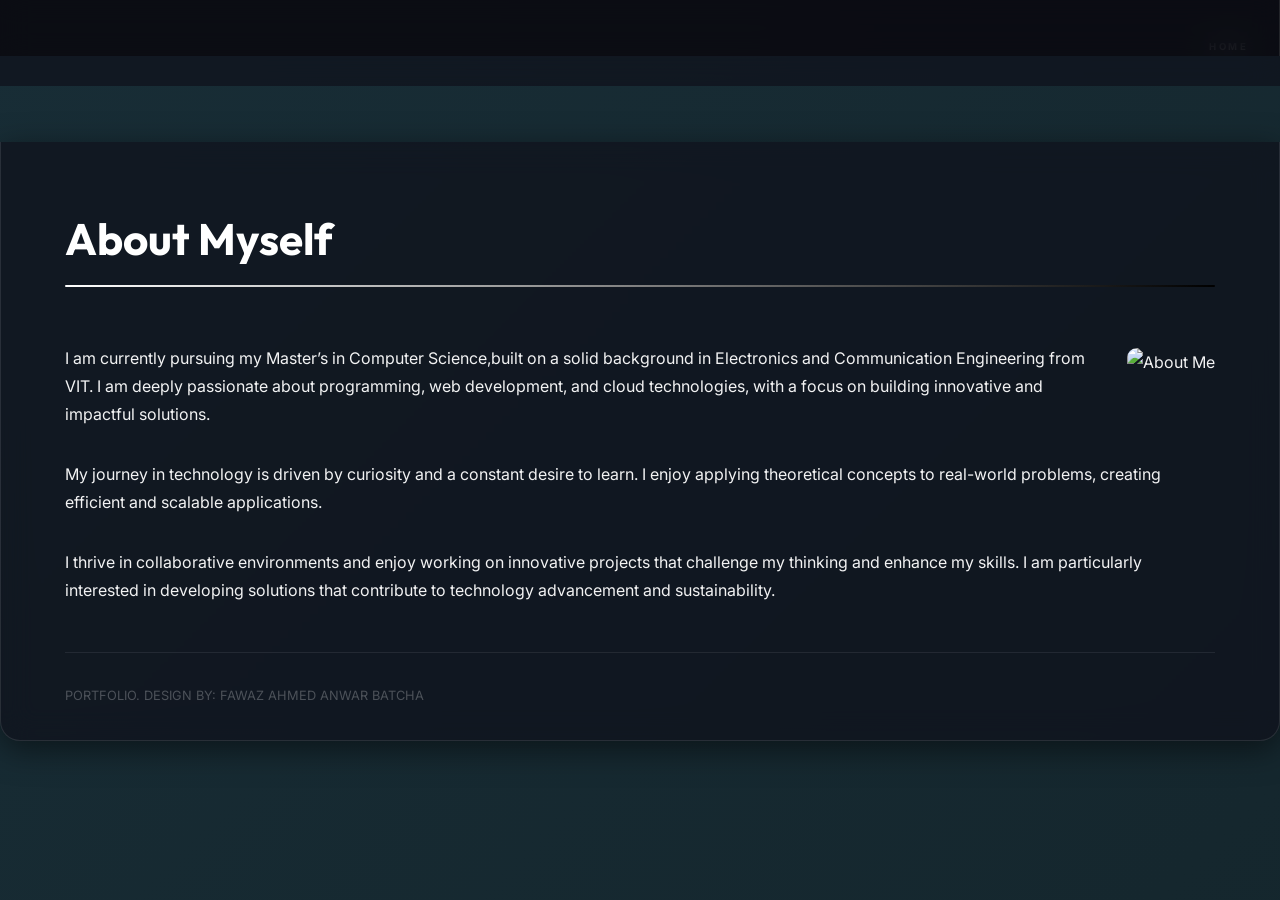
==== commit e263eaa1: "Updated portfolio and fixed deployment" ====
--- a/about.html
+++ b/about.html
@@ -12,7 +12,7 @@
 		<link rel="preconnect" href="https://fonts.googleapis.com">
 		<link rel="preconnect" href="https://fonts.gstatic.com" crossorigin>
 		<link href="https://fonts.googleapis.com/css2?family=Inter:wght@300;400;600&family=Outfit:wght@400;700;900&display=swap" rel="stylesheet">
-		<link rel="stylesheet" href="assets/css/main.css" />
+		<link rel="stylesheet" href="assets/css/main.css?v=20260509" />
 		<noscript><link rel="stylesheet" href="assets/css/noscript.css" /></noscript>
 	</head>
 	<body class="is-preload">
@@ -50,18 +50,14 @@
 							    <p>I am currently pursuing my Master’s in Computer Science,built on a solid background in Electronics and Communication Engineering from VIT. I am deeply passionate about programming, web development, and cloud technologies, with a focus on building innovative and impactful solutions.</p>
 							    <p>My journey in technology is driven by curiosity and a constant desire to learn. I enjoy applying theoretical concepts to real-world problems, creating efficient and scalable applications.</p>
 							    <p>I thrive in collaborative environments and enjoy working on innovative projects that challenge my thinking and enhance my skills. I am particularly interested in developing solutions that contribute to technology advancement and sustainability.</p>
+							<footer class="contact-footer">
+								<ul class="menu">
+									<li> PORTFOLIO. DESIGN BY: FAWAZ AHMED ANWAR BATCHA</li>
+								</ul>
+							</footer>
 						</div>
 					</section>
 			</div>
-
-		<!-- Footer -->
-		<footer id="footer" class="wrapper style1-alt">
-			<div class="inner">
-				<ul class="menu">
-					<li> PORTFOLIO. DESIGN BY: FAWAZ AHMED ANWAR BATCHA</li>
-				</ul>
-			</div>
-		</footer>
 
 		<!-- Scripts -->
 			<script src="assets/js/jquery.min.js"></script>
--- a/assets/css/main.css
+++ b/assets/css/main.css
@@ -3992,3 +3992,30 @@
 #header {
     border-bottom: none !important;
 }
+
+/* Merge contact and footer cards into one continuous panel */
+#contact > .inner {
+    margin-bottom: 0 !important;
+    border-bottom: none !important;
+    border-bottom-left-radius: 0 !important;
+    border-bottom-right-radius: 0 !important;
+}
+
+#footer > .inner {
+    margin-top: 0 !important;
+    border-top: none !important;
+    border-top-left-radius: 0 !important;
+    border-top-right-radius: 0 !important;
+}
+
+.contact-footer {
+    border-top: 1px solid rgba(255, 255, 255, 0.08);
+    margin-top: 3em;
+    padding-top: 2em;
+}
+
+.contact-footer .menu {
+    color: rgba(255, 255, 255, 0.25);
+    font-size: 0.8em;
+    margin: 0;
+}
